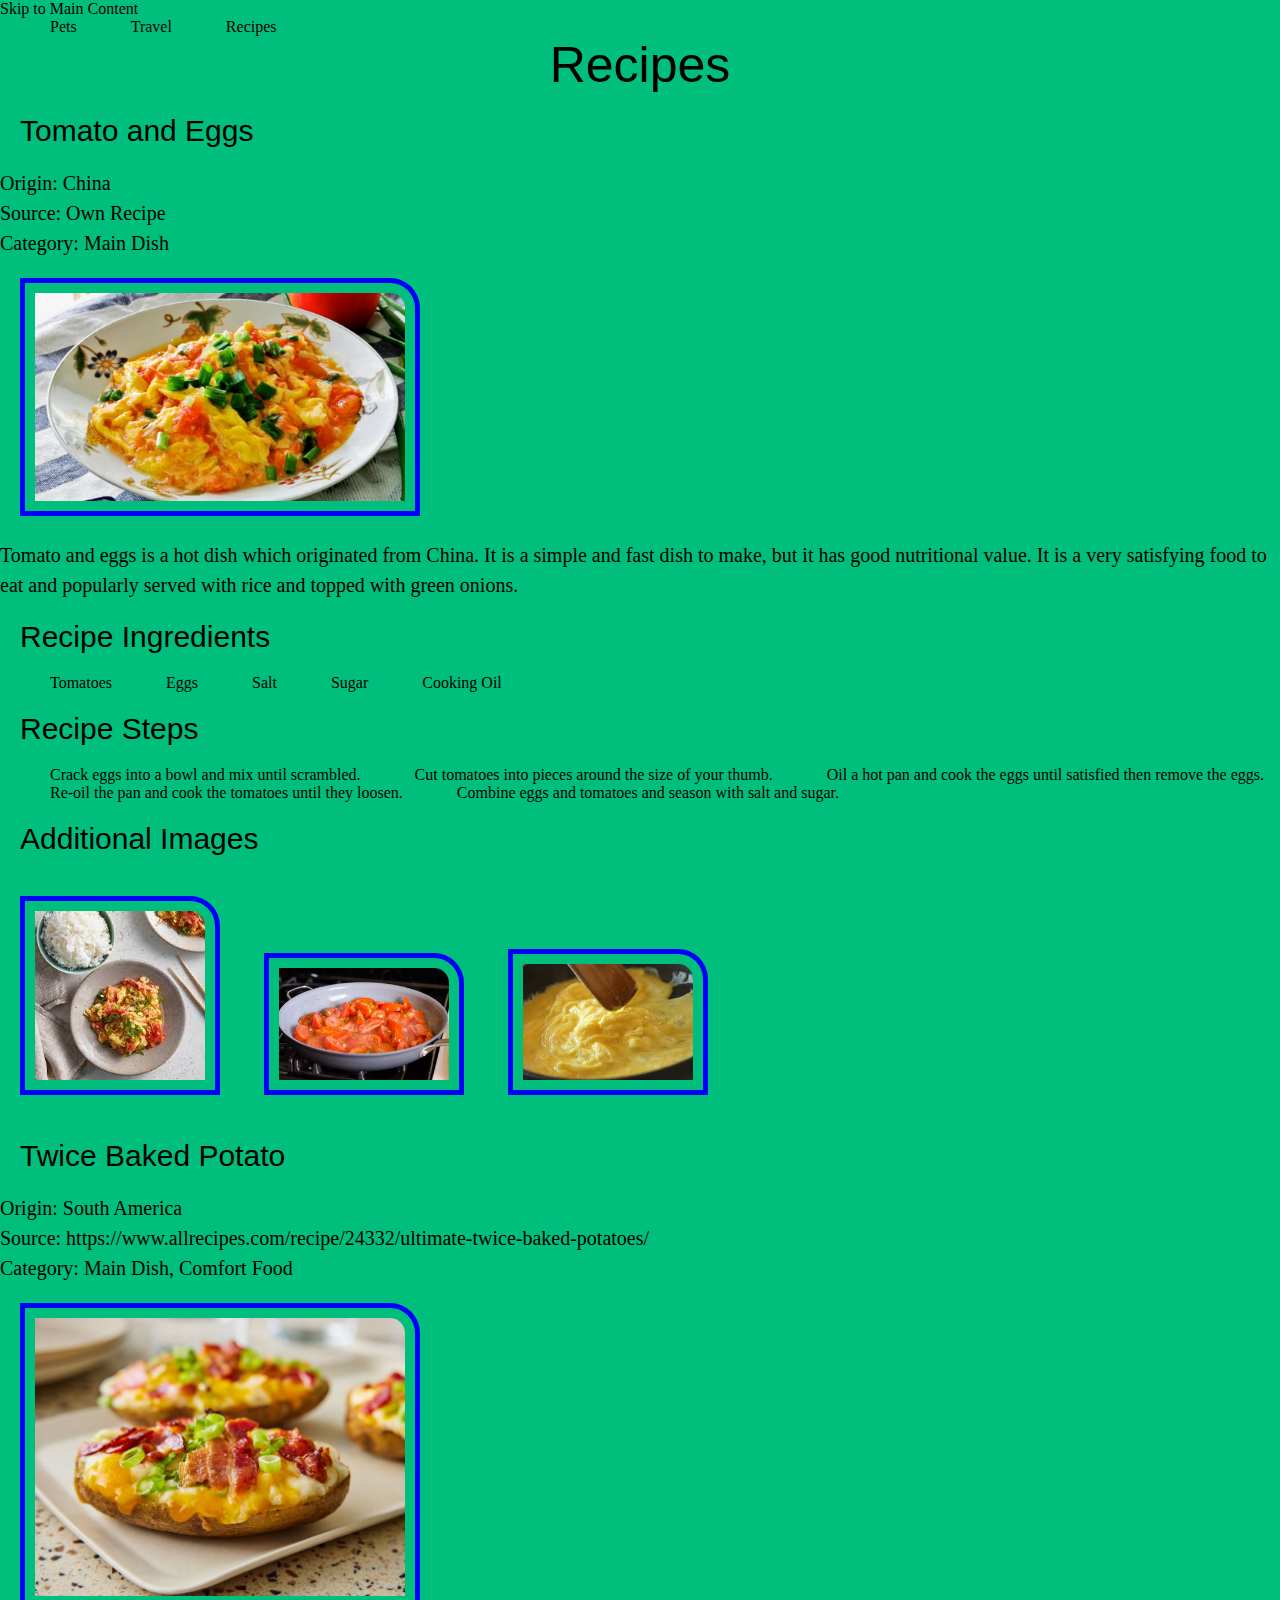
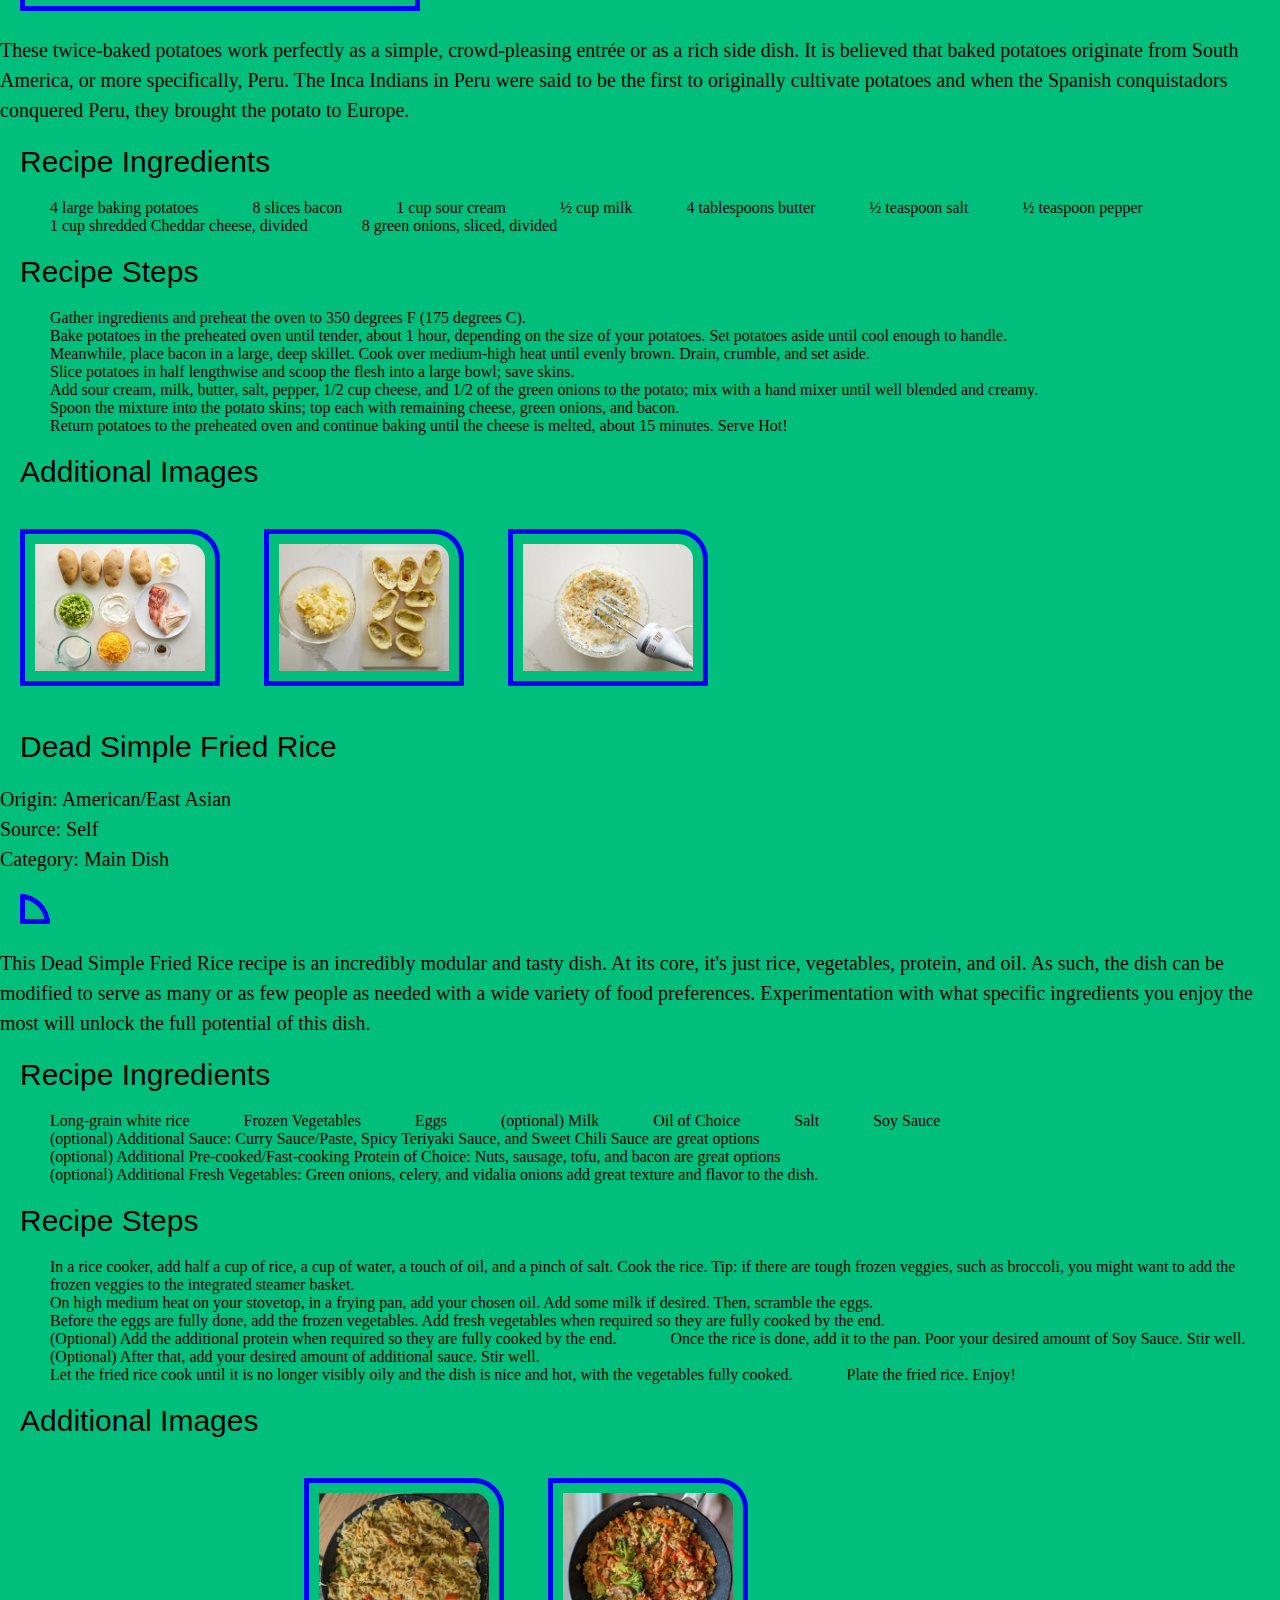
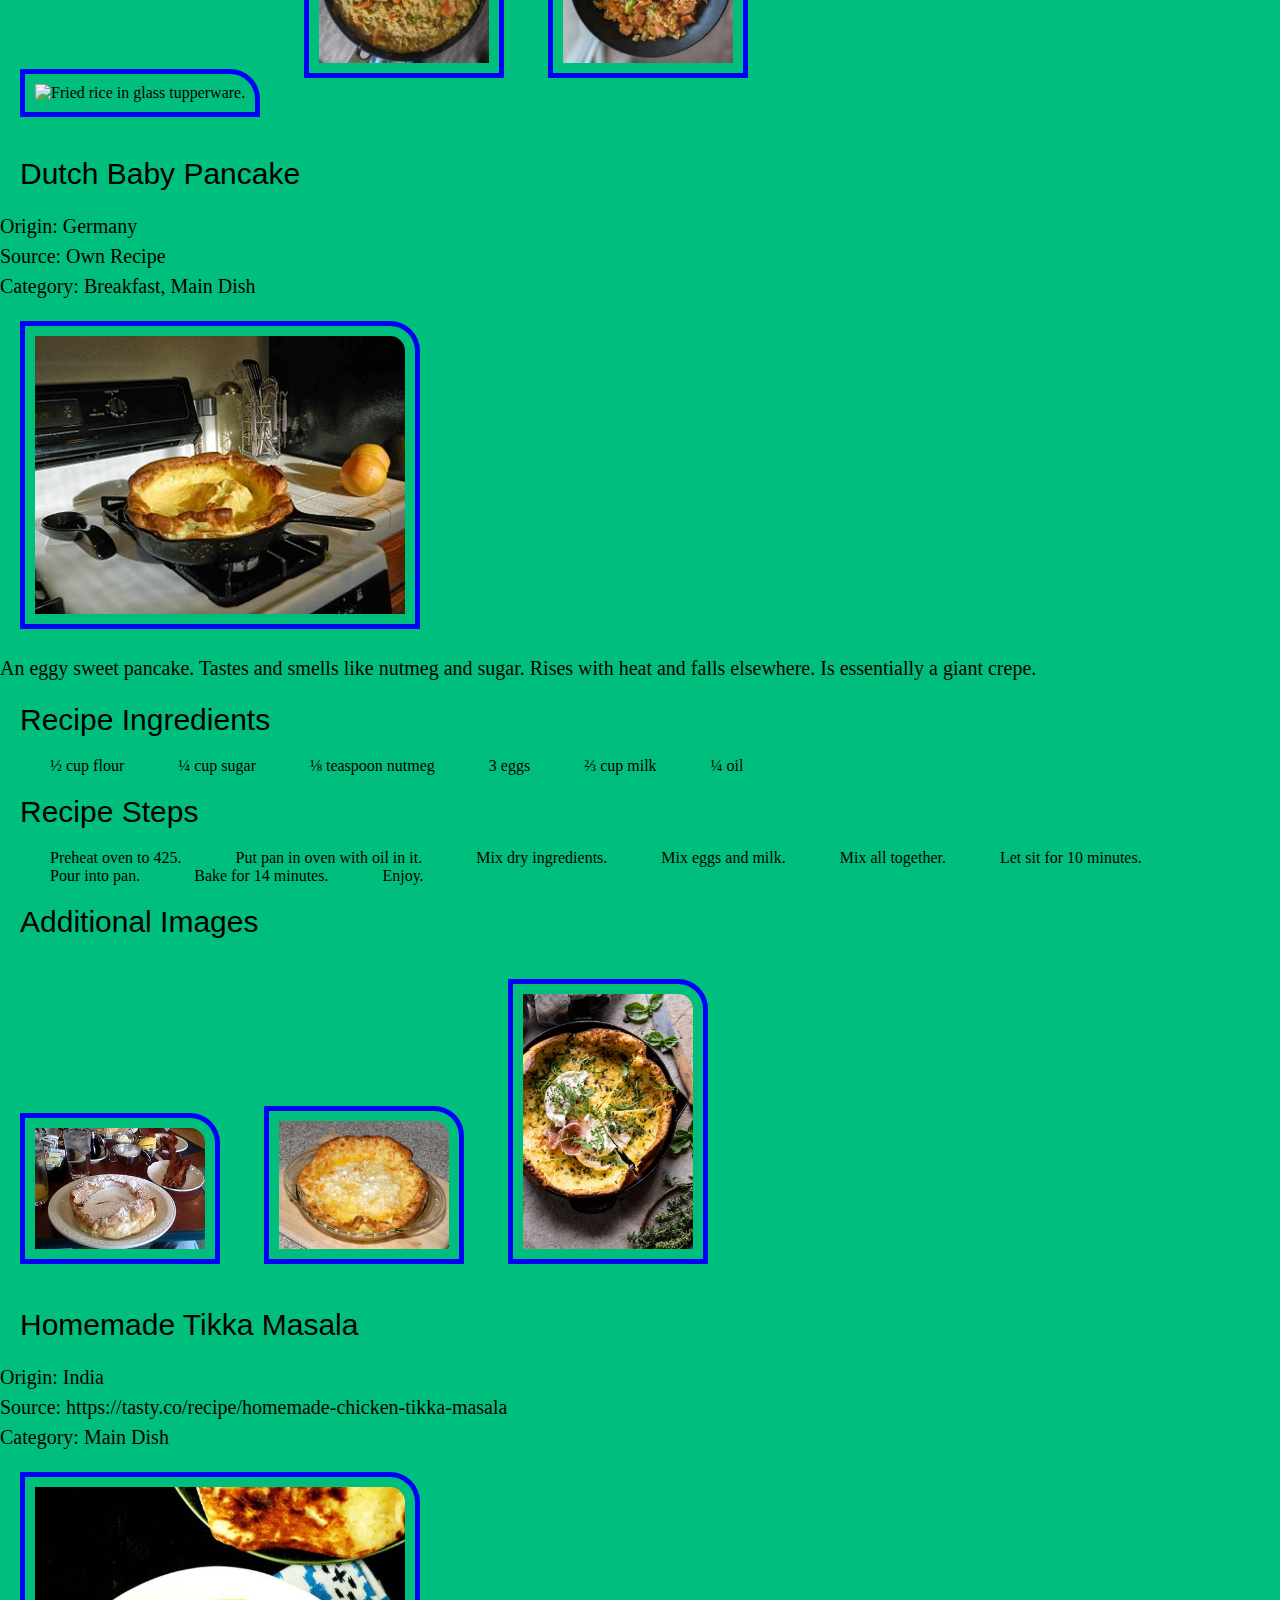
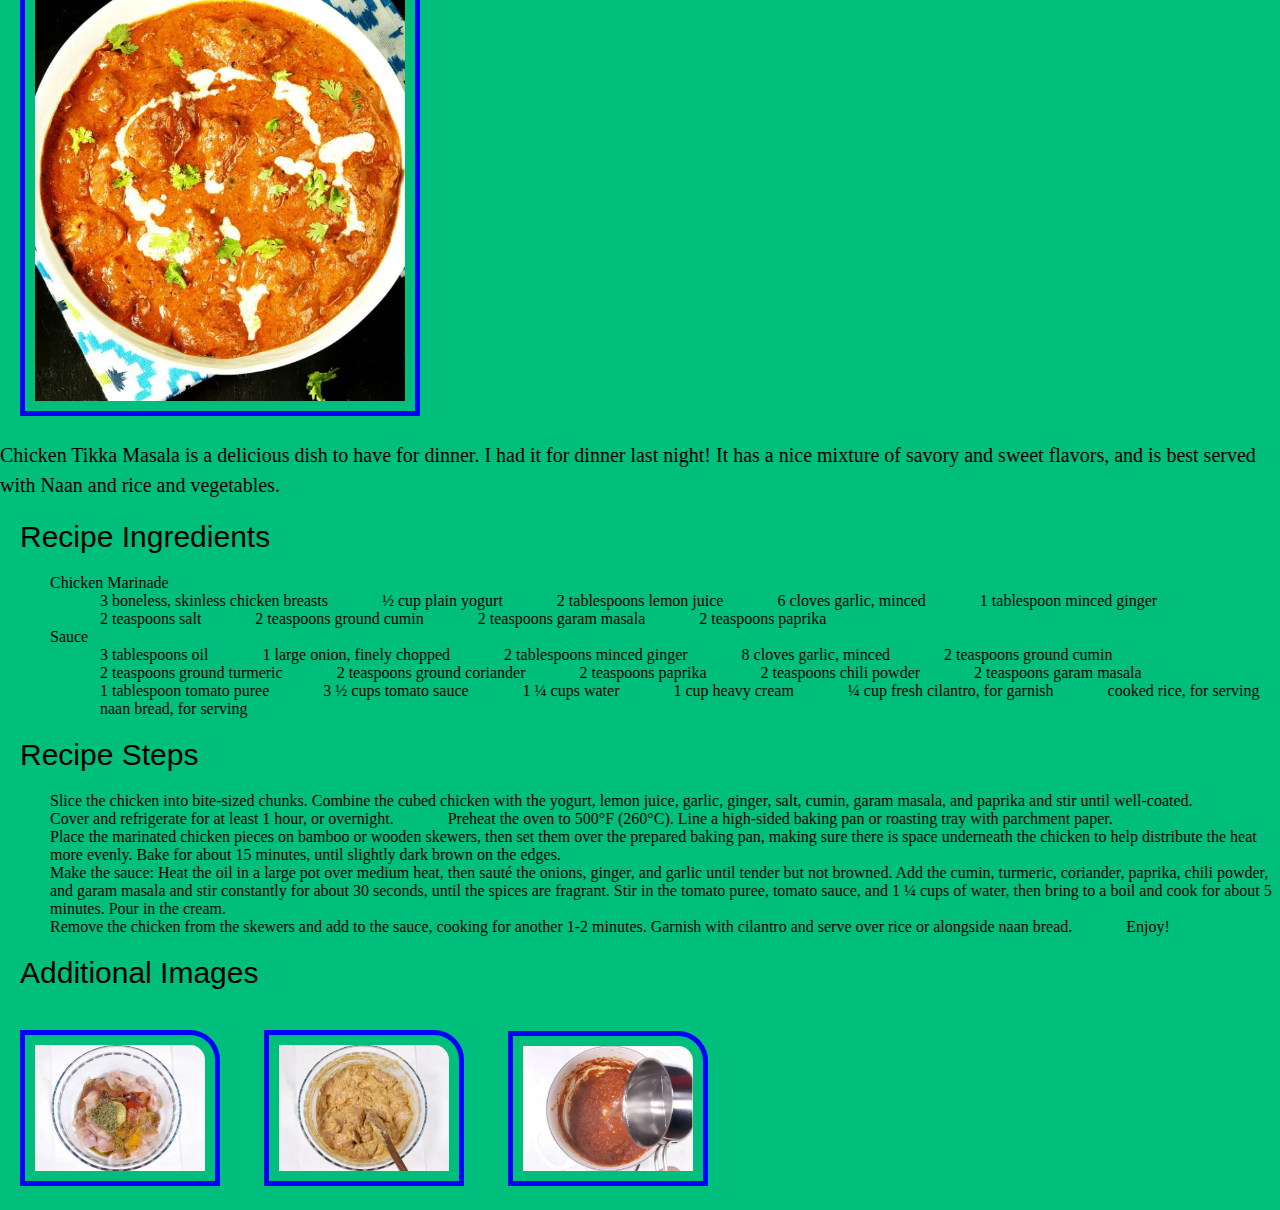
==== recipes.html @ d8a59e3a "Add files via upload" ====
<!doctype html>
<html lang="en">
  <head>
    <meta charset="UTF-8" />
    <meta name="viewport" content="width=device-width, initial-scale=1.0" />
    <link rel="stylesheet" href="css/reset.css">
    <link rel="stylesheet" href="css/style.css">
    <title>Recipes</title>
  </head>

  <body>
    <a href="#main-content">Skip to Main Content</a>

    <nav>
      <ul>
        <li>
          <a href="index.html">Pets</a>
        </li>
        <li>
          <a href="travel.html">Travel</a>
        </li>
        <li>
          <a href="recipes.html">Recipes</a>
        </li>
      </ul>
    </nav>

    <header><h1>Recipes</h1></header>

    <main id="main-content">
      <article>
        <h2>Tomato and Eggs</h2>

        <p><b>Origin:</b> China</p>
        <p>
          <b>Source:</b>
          Own Recipe
        </p>
        <p><b>Category:</b> Main Dish</p>

        <img src="images/recipes/tomato-and-eggs-1.jpeg" alt="" width="400" />

        <p>
          Tomato and eggs is a hot dish which originated from China. It is a simple and fast dish to
          make, but it has good nutritional value. It is a very satisfying food to eat and popularly
          served with rice and topped with green onions.
        </p>

        <h3>Recipe Ingredients</h3>

        <ul>
          <li>Tomatoes</li>
          <li>Eggs</li>
          <li>Salt</li>
          <li>Sugar</li>
          <li>Cooking Oil</li>
        </ul>

        <h3>Recipe Steps</h3>

        <ol>
          <li>Crack eggs into a bowl and mix until scrambled.</li>
          <li>Cut tomatoes into pieces around the size of your thumb.</li>
          <li>Oil a hot pan and cook the eggs until satisfied then remove the eggs.</li>
          <li>Re-oil the pan and cook the tomatoes until they loosen.</li>
          <li>Combine eggs and tomatoes and season with salt and sugar.</li>
        </ol>

        <h3>Additional Images</h3>

        <img
          src="images/recipes/tomato-and-eggs-2.jpeg"
          alt="Tomato and eggs with rice."
          width="200"
        />
        <img
          src="images/recipes/tomato-and-eggs--tomatoes-cooking.webp"
          alt="Tomatoes cooking in a pan."
          width="200"
        />
        <img
          src="images/recipes/tomato-and-eggs--scrambled-eggs.jpeg"
          alt="Scrambled eggs cooking in a pan."
          width="200"
        />

        <!--Alex Ni-->
      </article>
      <article>
        <h2>Twice Baked Potato</h2>

        <p><b>Origin:</b> South America</p>
        <p>
          <b>Source:</b>
          <a href="https://www.allrecipes.com/recipe/24332/ultimate-twice-baked-potatoes/"
            >https://www.allrecipes.com/recipe/24332/ultimate-twice-baked-potatoes/</a
          >
        </p>
        <p><b>Category:</b> Main Dish, Comfort Food</p>

        <img src="images/recipes/baked-potato.jpeg" alt="" width="400" />

        <p>
          These twice-baked potatoes work perfectly as a simple, crowd-pleasing entrée or as a rich
          side dish. It is believed that baked potatoes originate from South America, or more
          specifically, Peru. The Inca Indians in Peru were said to be the first to originally
          cultivate potatoes and when the Spanish conquistadors conquered Peru, they brought the
          potato to Europe.
        </p>

        <h3>Recipe Ingredients</h3>

        <ul>
          <li>4 large baking potatoes</li>
          <li>8 slices bacon</li>
          <li>1 cup sour cream</li>
          <li>½ cup milk</li>
          <li>4 tablespoons butter</li>
          <li>½ teaspoon salt</li>
          <li>½ teaspoon pepper</li>
          <li>1 cup shredded Cheddar cheese, divided</li>
          <li>8 green onions, sliced, divided</li>
        </ul>

        <h3>Recipe Steps</h3>

        <ol>
          <li>Gather ingredients and preheat the oven to 350 degrees F (175 degrees C).</li>
          <li>
            Bake potatoes in the preheated oven until tender, about 1 hour, depending on the size of
            your potatoes. Set potatoes aside until cool enough to handle.
          </li>
          <li>
            Meanwhile, place bacon in a large, deep skillet. Cook over medium-high heat until evenly
            brown. Drain, crumble, and set aside.
          </li>
          <li>
            Slice potatoes in half lengthwise and scoop the flesh into a large bowl; save skins.
          </li>
          <li>
            Add sour cream, milk, butter, salt, pepper, 1/2 cup cheese, and 1/2 of the green onions
            to the potato; mix with a hand mixer until well blended and creamy.
          </li>
          <li>
            Spoon the mixture into the potato skins; top each with remaining cheese, green onions,
            and bacon.
          </li>
          <li>
            Return potatoes to the preheated oven and continue baking until the cheese is melted,
            about 15 minutes. Serve Hot!
          </li>
        </ol>

        <h3>Additional Images</h3>

        <img
          src="images/recipes/baked-potato-ingredients.jpg"
          alt="Ingredients for baked potato."
          width="200"
        />
        <img
          src="images/recipes/baked-potato--potatoes-scooped.jpg"
          alt="Potatoes scooped out into a bowl."
          width="200"
        />
        <img
          src="images/recipes/baked-potato-mixture.jpg"
          alt="Potato and other ingredients mixed in a bowl."
          width="200"
        />

        <!--Sanjida Eva-->
      </article>
      <article>
        <h2>Dead Simple Fried Rice</h2>

        <p><b>Origin:</b> American/East Asian</p>
        <p>
          <b>Source:</b>
          Self
        </p>
        <p><b>Category:</b> Main Dish</p>

        <img src="images/recipes/dead-simple-fried-rice-primary.jpg" alt="" width="400" />

        <p>
          This Dead Simple Fried Rice recipe is an incredibly modular and tasty dish. At its core,
          it&#39;s just rice, vegetables, protein, and oil. As such, the dish can be modified to
          serve as many or as few people as needed with a wide variety of food preferences.
          Experimentation with what specific ingredients you enjoy the most will unlock the full
          potential of this dish.
        </p>

        <h3>Recipe Ingredients</h3>

        <ul>
          <li>Long-grain white rice</li>
          <li>Frozen Vegetables</li>
          <li>Eggs</li>
          <li>(optional) Milk</li>
          <li>Oil of Choice</li>
          <li>Salt</li>
          <li>Soy Sauce</li>
          <li>
            (optional) Additional Sauce: Curry Sauce/Paste, Spicy Teriyaki Sauce, and Sweet Chili
            Sauce are great options
          </li>
          <li>
            (optional) Additional Pre-cooked/Fast-cooking Protein of Choice: Nuts, sausage, tofu,
            and bacon are great options
          </li>
          <li>
            (optional) Additional Fresh Vegetables: Green onions, celery, and vidalia onions add
            great texture and flavor to the dish.
          </li>
        </ul>

        <h3>Recipe Steps</h3>

        <ol>
          <li>
            In a rice cooker, add half a cup of rice, a cup of water, a touch of oil, and a pinch of
            salt. Cook the rice. Tip: if there are tough frozen veggies, such as broccoli, you might
            want to add the frozen veggies to the integrated steamer basket.
          </li>
          <li>
            On high medium heat on your stovetop, in a frying pan, add your chosen oil. Add some
            milk if desired. Then, scramble the eggs.
          </li>
          <li>
            Before the eggs are fully done, add the frozen vegetables. Add fresh vegetables when
            required so they are fully cooked by the end.
          </li>
          <li>
            (Optional) Add the additional protein when required so they are fully cooked by the end.
          </li>
          <li>
            Once the rice is done, add it to the pan. Poor your desired amount of Soy Sauce. Stir
            well.
          </li>
          <li>(Optional) After that, add your desired amount of additional sauce. Stir well.</li>
          <li>
            Let the fried rice cook until it is no longer visibly oily and the dish is nice and hot,
            with the vegetables fully cooked.
          </li>
          <li>Plate the fried rice. Enjoy!</li>
        </ol>

        <h3>Additional Images</h3>

        <img
          src="images/recipes/dead-simple-fried-rice-1.jpg"
          alt="Fried rice in glass tupperware."
          width="200"
        />
        <img
          src="images/recipes/dead-simple-fried-rice-2.jpg"
          alt="Dead Simple Fried Rice variant using noodles in a pan."
          width="200"
        />
        <img
          src="images/recipes/dead-simple-fried-rice-3.jpg"
          alt="Dead Simple Fried Rice in a frying pan. Large broccoli florets are visible as well as hot dogs and other vegetables."
          width="200"
        />

        <!--Tristan Goodell-->
      </article>
      <article>
        <h2>Dutch Baby Pancake</h2>

        <p><b>Origin:</b> Germany</p>
        <p>
          <b>Source:</b>
          Own Recipe
        </p>
        <p><b>Category:</b> Breakfast, Main Dish</p>

        <img src="images/recipes/dutch-baby-in-pan.jpg" alt="" width="400" />

        <p>
          An eggy sweet pancake. Tastes and smells like nutmeg and sugar. Rises with heat and falls
          elsewhere. Is essentially a giant crepe.
        </p>

        <h3>Recipe Ingredients</h3>

        <ul>
          <li>½ cup flour</li>
          <li>¼ cup sugar</li>
          <li>⅛ teaspoon nutmeg</li>
          <li>3 eggs</li>
          <li>⅔ cup milk</li>
          <li>¼ oil</li>
        </ul>

        <h3>Recipe Steps</h3>

        <ol>
          <li>Preheat oven to 425.</li>
          <li>Put pan in oven with oil in it.</li>
          <li>Mix dry ingredients.</li>
          <li>Mix eggs and milk.</li>
          <li>Mix all together.</li>
          <li>Let sit for 10 minutes.</li>
          <li>Pour into pan.</li>
          <li>Bake for 14 minutes.</li>
          <li>Enjoy.</li>
        </ol>

        <h3>Additional Images</h3>

        <img
          src="images/recipes/dutch-baby-topped-with-sugar.jpg"
          alt="Dutch Baby Pancake topped with sugar."
          width="200"
        />
        <img
          src="images/recipes/dutch-baby-david-eyres-pancake.jpg"
          alt="David Eyres Pancake, a variation of the Dutch Baby Pancake with no salt."
          width="200"
        />
        <img
          src="images/recipes/dutch-baby-savory-herb-butter.jpg"
          alt="Savory Herb Butter Dutch Baby, a savory variation. Various garnishes, poached eggs, and salmon are visible."
          width="200"
        />

        <!--David Eyre (edited by Eric Xu)-->
      </article>
      <article>
        <h2>Homemade Tikka Masala</h2>

        <p><b>Origin:</b> India</p>
        <p>
          <b>Source:</b>
          <a href="https://tasty.co/recipe/homemade-chicken-tikka-masala"
            >https://tasty.co/recipe/homemade-chicken-tikka-masala</a
          >
        </p>
        <p><b>Category:</b> Main Dish</p>

        <img src="images/recipes/tikka-masala-1.jpg" alt="" width="400" />

        <p>
          Chicken Tikka Masala is a delicious dish to have for dinner. I had it for dinner last
          night! It has a nice mixture of savory and sweet flavors, and is best served with Naan and
          rice and vegetables.
        </p>

        <h3>Recipe Ingredients</h3>

        <ul>
          <li>
            Chicken Marinade
            <ul>
              <li>3 boneless, skinless chicken breasts</li>
              <li>½ cup plain yogurt</li>
              <li>2 tablespoons lemon juice</li>
              <li>6 cloves garlic, minced</li>
              <li>1 tablespoon minced ginger</li>
              <li>2 teaspoons salt</li>
              <li>2 teaspoons ground cumin</li>
              <li>2 teaspoons garam masala</li>
              <li>2 teaspoons paprika</li>
            </ul>
          </li>
          <li>
            Sauce
            <ul>
              <li>3 tablespoons oil</li>
              <li>1 large onion, finely chopped</li>
              <li>2 tablespoons minced ginger</li>
              <li>8 cloves garlic, minced</li>
              <li>2 teaspoons ground cumin</li>
              <li>2 teaspoons ground turmeric</li>
              <li>2 teaspoons ground coriander</li>
              <li>2 teaspoons paprika</li>
              <li>2 teaspoons chili powder</li>
              <li>2 teaspoons garam masala</li>
              <li>1 tablespoon tomato puree</li>
              <li>3 ½ cups tomato sauce</li>
              <li>1 ¼ cups water</li>
              <li>1 cup heavy cream</li>
              <li>¼ cup fresh cilantro, for garnish</li>
              <li>cooked rice, for serving</li>
              <li>naan bread, for serving</li>
            </ul>
          </li>
        </ul>

        <h3>Recipe Steps</h3>

        <ol>
          <li>
            Slice the chicken into bite-sized chunks. Combine the cubed chicken with the yogurt,
            lemon juice, garlic, ginger, salt, cumin, garam masala, and paprika and stir until
            well-coated.
          </li>
          <li>Cover and refrigerate for at least 1 hour, or overnight.</li>
          <li>
            Preheat the oven to 500°F (260°C). Line a high-sided baking pan or roasting tray with
            parchment paper.
          </li>
          <li>
            Place the marinated chicken pieces on bamboo or wooden skewers, then set them over the
            prepared baking pan, making sure there is space underneath the chicken to help
            distribute the heat more evenly. Bake for about 15 minutes, until slightly dark brown on
            the edges.
          </li>
          <li>
            Make the sauce: Heat the oil in a large pot over medium heat, then sauté the onions,
            ginger, and garlic until tender but not browned. Add the cumin, turmeric, coriander,
            paprika, chili powder, and garam masala and stir constantly for about 30 seconds, until
            the spices are fragrant. Stir in the tomato puree, tomato sauce, and 1 ¼ cups of water,
            then bring to a boil and cook for about 5 minutes. Pour in the cream.
          </li>
          <li>
            Remove the chicken from the skewers and add to the sauce, cooking for another 1-2
            minutes. Garnish with cilantro and serve over rice or alongside naan bread.
          </li>
          <li>Enjoy!</li>
        </ol>

        <h3>Additional Images</h3>

        <img
          src="images/recipes/tikka-masala-2.jpg"
          alt="Raw chicken with many spices on it in a bowl."
          width="200"
        />
        <img
          src="images/recipes/tikka-masala-3.jpg"
          alt="Spices mixed together with the chicken in a bowl."
          width="200"
        />
        <img
          src="images/recipes/tikka-masala-4.jpg"
          alt="Boiling water being poured onto sauce in a pot."
          width="200"
        />

        <!--Rachel Sondergeld-->
      </article>
    </main>
  </body>
</html>
---- css/style.css ----
/* Existing Styles */

body {
    background-color: #00bf7d;
    color: #000; 
}

h1 {
    font-family: "Arial", sans-serif; 
    font-size: 50px; 
    text-align: center;
}



h2, h3 {
    font-family: "Arial", sans-serif; 
    font-size: 30px; 
    color: #000;
    padding: 20px; 
}

p {
    font-family: verdana;
    font-size: 20px;
    line-height: 1.5; 
}

img {
    border: 5px solid blue; 
    padding: 10px;
    margin: 20px;
    border-top-right-radius: 30px;
}

li {
    display: inline-block;
    margin-left: 50px;
}
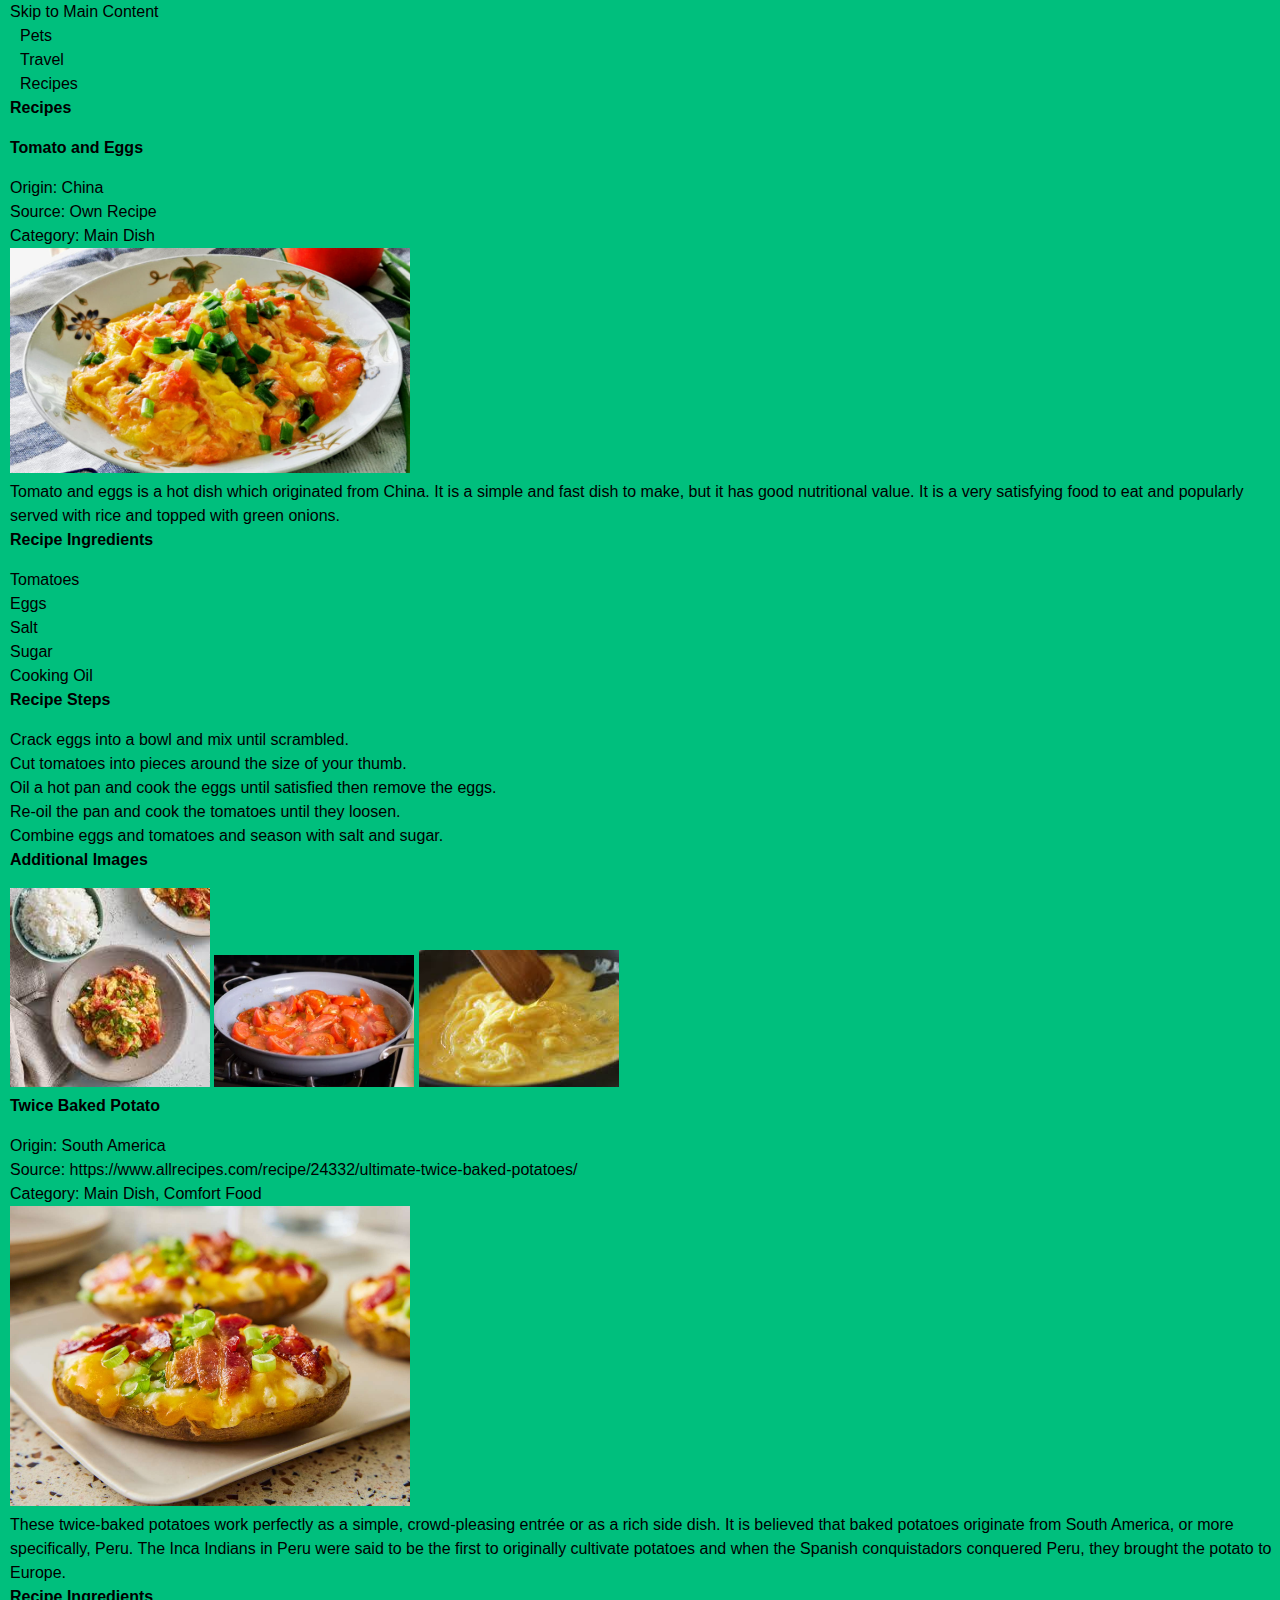
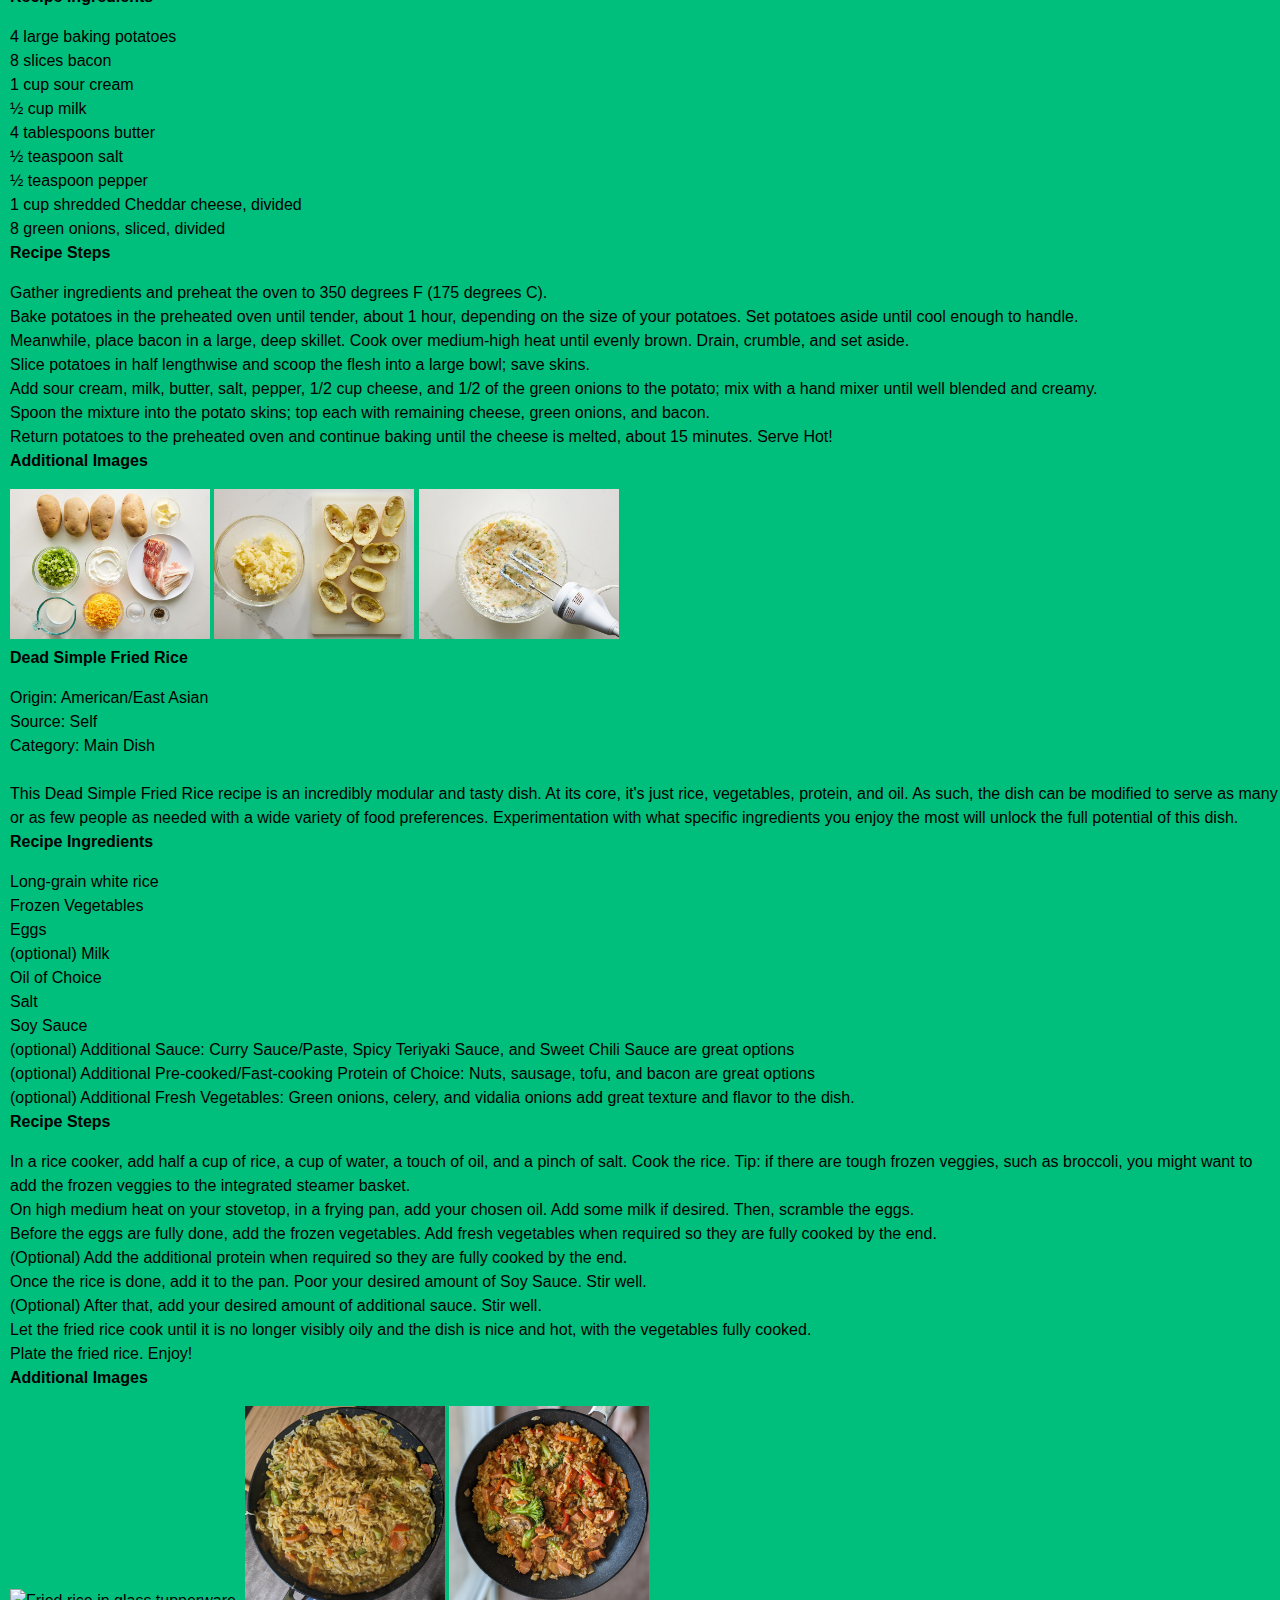
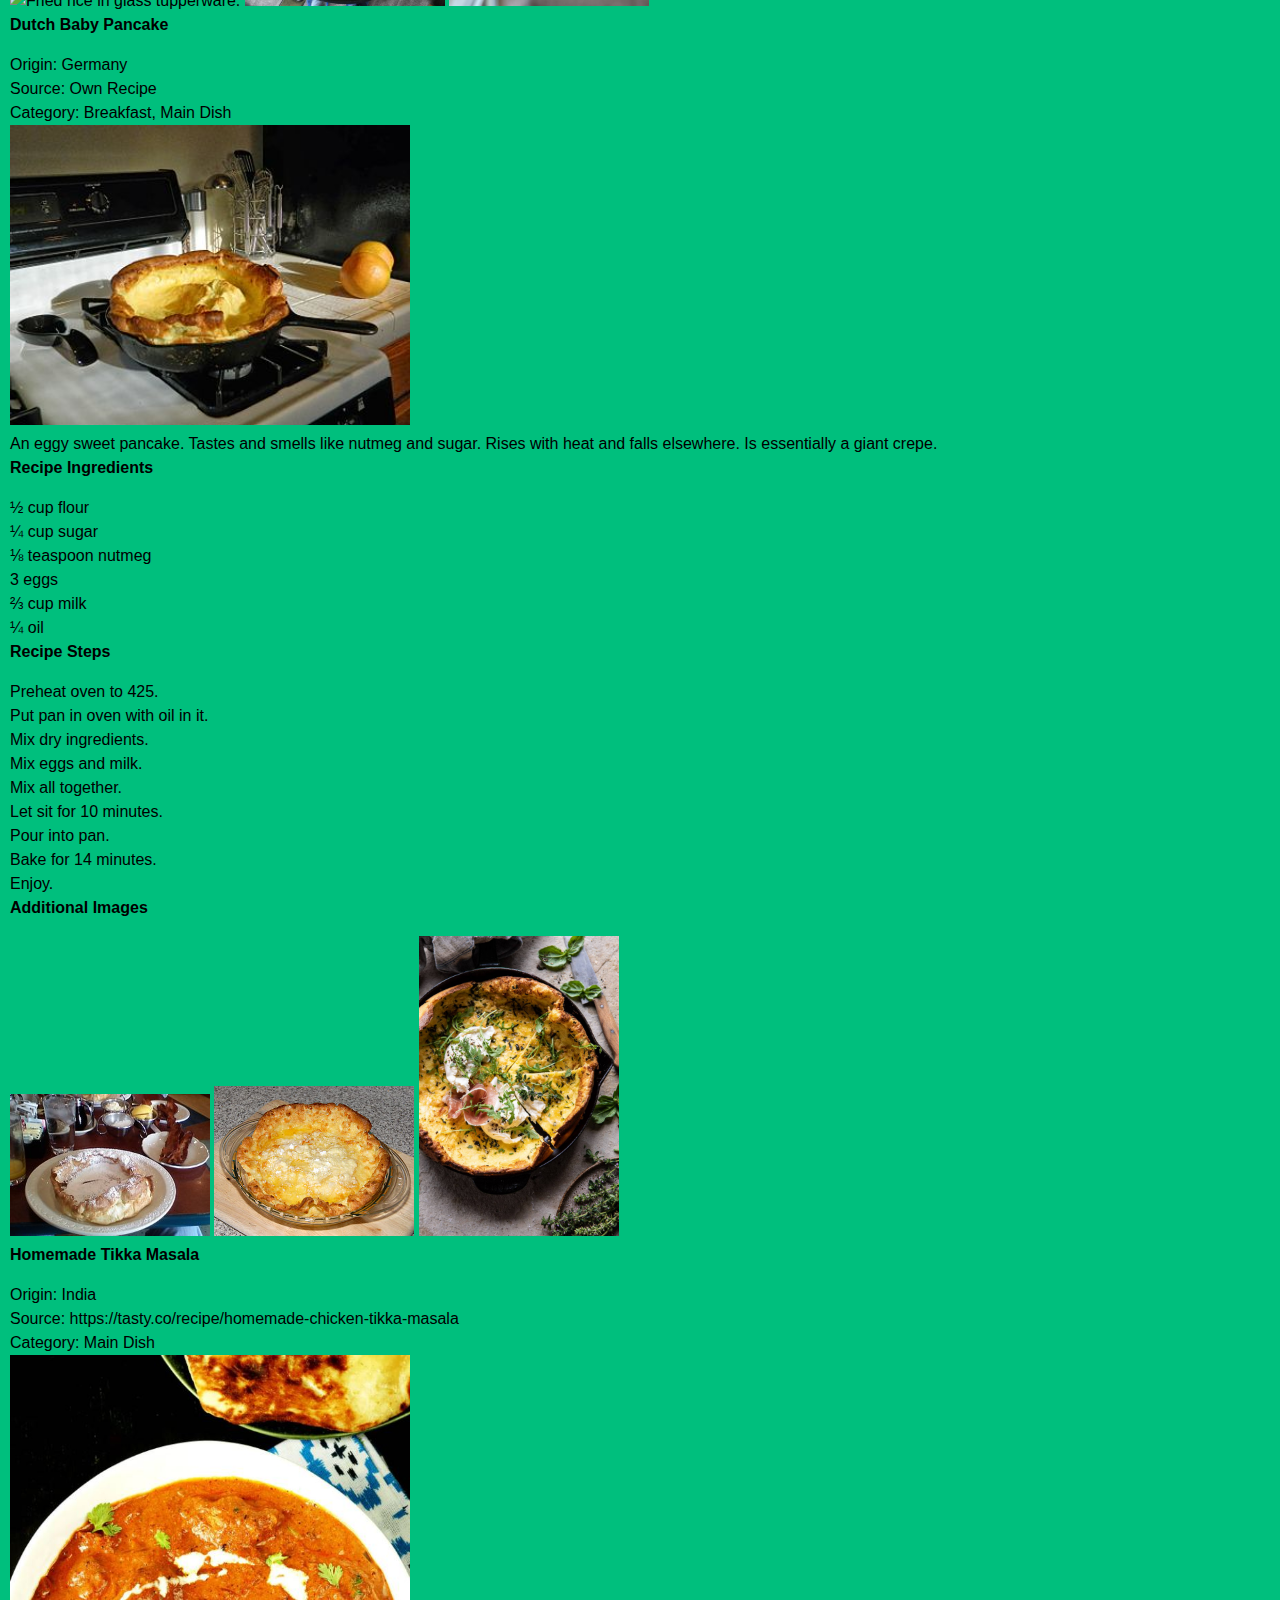
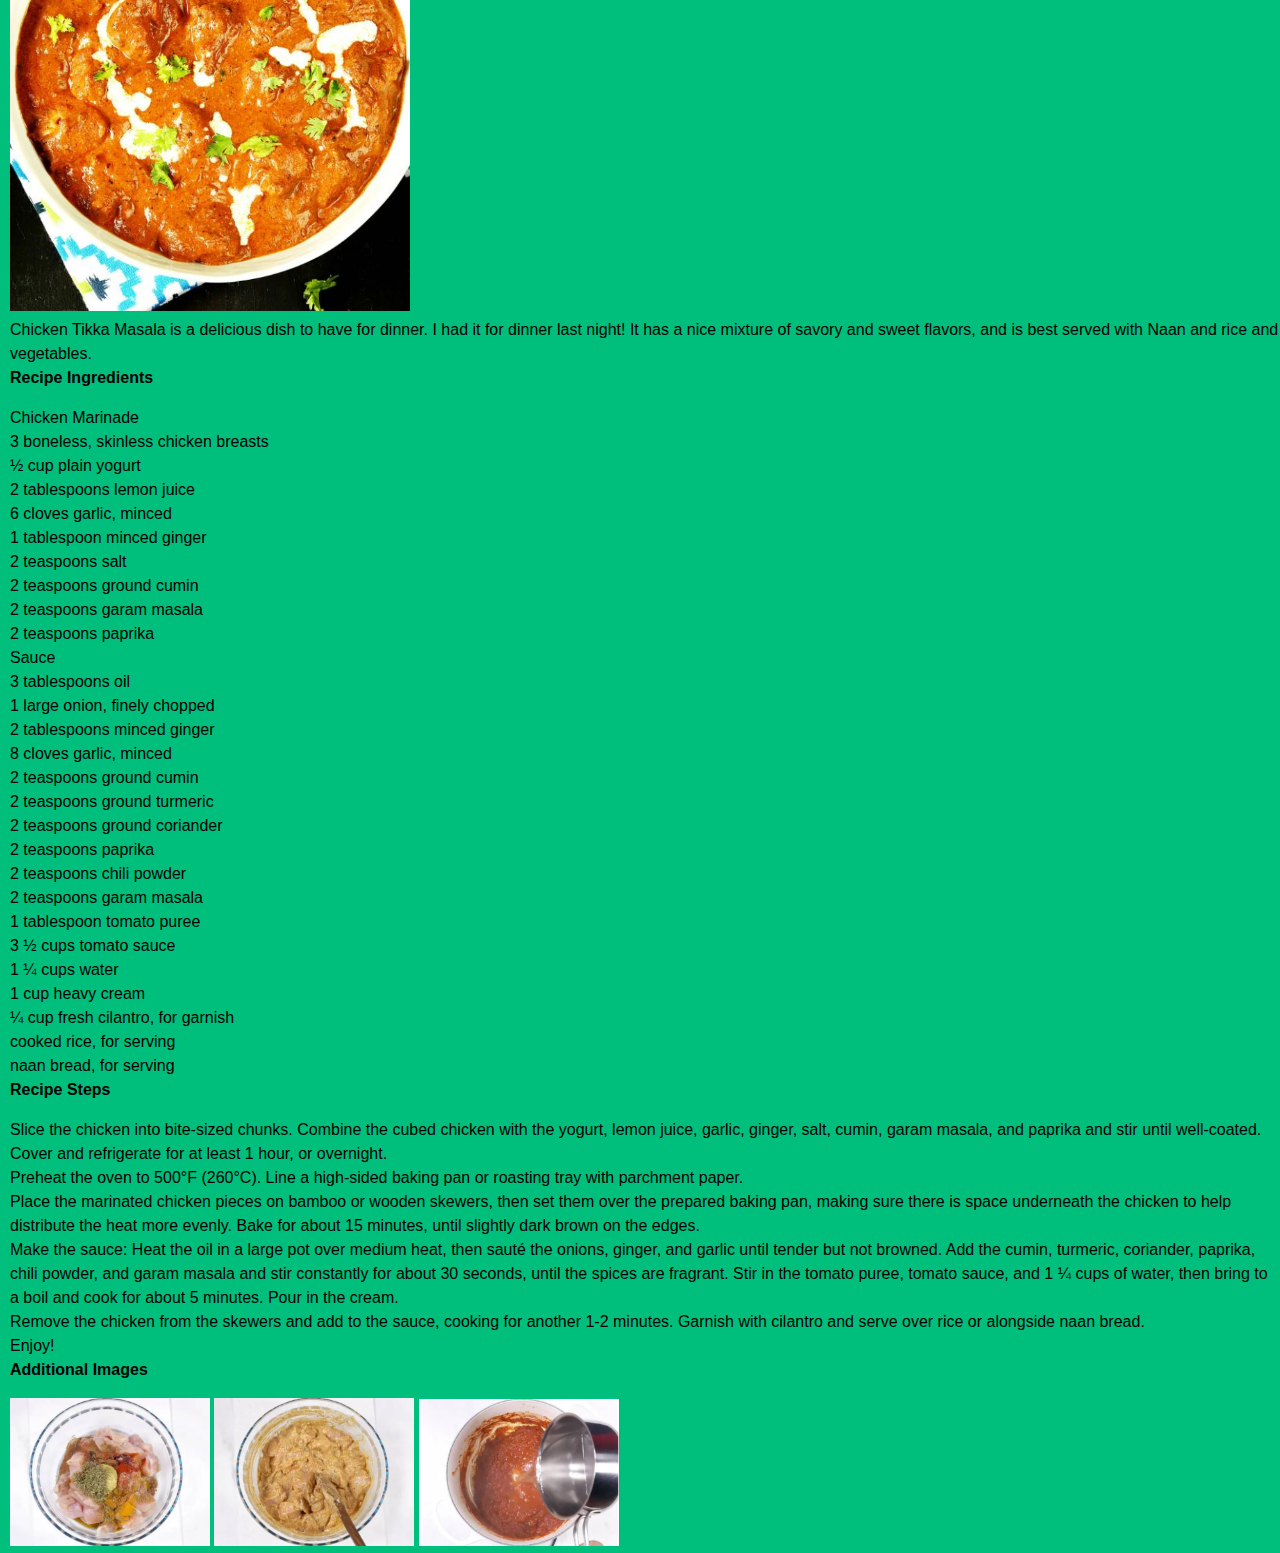
==== commit 33051b1b: "Update recipes.html" ====
--- a/recipes.html
+++ b/recipes.html
@@ -1,8 +1,8 @@
 <!doctype html>
 <html lang="en">
   <head>
-    <meta charset="UTF-8" />
-    <meta name="viewport" content="width=device-width, initial-scale=1.0" />
+    <meta charset="UTF-8"/>
+    <meta name="viewport" content="width=device-width, initial-scale=1.0"/>
     <link rel="stylesheet" href="css/reset.css">
     <link rel="stylesheet" href="css/style.css">
     <title>Recipes</title>
@@ -38,7 +38,7 @@
         </p>
         <p><b>Category:</b> Main Dish</p>
 
-        <img src="images/recipes/tomato-and-eggs-1.jpeg" alt="" width="400" />
+        <img src="images/recipes/tomato-and-eggs-1.jpeg" alt="" width="400"/>
 
         <p>
           Tomato and eggs is a hot dish which originated from China. It is a simple and fast dish to
@@ -71,18 +71,15 @@
         <img
           src="images/recipes/tomato-and-eggs-2.jpeg"
           alt="Tomato and eggs with rice."
-          width="200"
-        />
+          width="200"/>
         <img
           src="images/recipes/tomato-and-eggs--tomatoes-cooking.webp"
           alt="Tomatoes cooking in a pan."
-          width="200"
-        />
+          width="200"/>
         <img
           src="images/recipes/tomato-and-eggs--scrambled-eggs.jpeg"
           alt="Scrambled eggs cooking in a pan."
-          width="200"
-        />
+          width="200"/>
 
         <!--Alex Ni-->
       </article>
@@ -98,7 +95,7 @@
         </p>
         <p><b>Category:</b> Main Dish, Comfort Food</p>
 
-        <img src="images/recipes/baked-potato.jpeg" alt="" width="400" />
+        <img src="images/recipes/baked-potato.jpeg" alt="" width="400"/>
 
         <p>
           These twice-baked potatoes work perfectly as a simple, crowd-pleasing entrée or as a rich
@@ -156,18 +153,15 @@
         <img
           src="images/recipes/baked-potato-ingredients.jpg"
           alt="Ingredients for baked potato."
-          width="200"
-        />
+          width="200"/>
         <img
           src="images/recipes/baked-potato--potatoes-scooped.jpg"
           alt="Potatoes scooped out into a bowl."
-          width="200"
-        />
+          width="200"/>
         <img
           src="images/recipes/baked-potato-mixture.jpg"
           alt="Potato and other ingredients mixed in a bowl."
-          width="200"
-        />
+          width="200"/>
 
         <!--Sanjida Eva-->
       </article>
@@ -181,7 +175,7 @@
         </p>
         <p><b>Category:</b> Main Dish</p>
 
-        <img src="images/recipes/dead-simple-fried-rice-primary.jpg" alt="" width="400" />
+        <img src="images/recipes/dead-simple-fried-rice-primary.jpg" alt="" width="400"/>
 
         <p>
           This Dead Simple Fried Rice recipe is an incredibly modular and tasty dish. At its core,
@@ -251,18 +245,15 @@
         <img
           src="images/recipes/dead-simple-fried-rice-1.jpg"
           alt="Fried rice in glass tupperware."
-          width="200"
-        />
+          width="200"/>
         <img
           src="images/recipes/dead-simple-fried-rice-2.jpg"
           alt="Dead Simple Fried Rice variant using noodles in a pan."
-          width="200"
-        />
+          width="200"/>
         <img
           src="images/recipes/dead-simple-fried-rice-3.jpg"
           alt="Dead Simple Fried Rice in a frying pan. Large broccoli florets are visible as well as hot dogs and other vegetables."
-          width="200"
-        />
+          width="200"/>
 
         <!--Tristan Goodell-->
       </article>
@@ -276,7 +267,7 @@
         </p>
         <p><b>Category:</b> Breakfast, Main Dish</p>
 
-        <img src="images/recipes/dutch-baby-in-pan.jpg" alt="" width="400" />
+        <img src="images/recipes/dutch-baby-in-pan.jpg" alt="" width="400"/>
 
         <p>
           An eggy sweet pancake. Tastes and smells like nutmeg and sugar. Rises with heat and falls
@@ -313,18 +304,15 @@
         <img
           src="images/recipes/dutch-baby-topped-with-sugar.jpg"
           alt="Dutch Baby Pancake topped with sugar."
-          width="200"
-        />
+          width="200"/>
         <img
           src="images/recipes/dutch-baby-david-eyres-pancake.jpg"
           alt="David Eyres Pancake, a variation of the Dutch Baby Pancake with no salt."
-          width="200"
-        />
+          width="200"/>
         <img
           src="images/recipes/dutch-baby-savory-herb-butter.jpg"
           alt="Savory Herb Butter Dutch Baby, a savory variation. Various garnishes, poached eggs, and salmon are visible."
-          width="200"
-        />
+          width="200"/>
 
         <!--David Eyre (edited by Eric Xu)-->
       </article>
@@ -340,7 +328,7 @@
         </p>
         <p><b>Category:</b> Main Dish</p>
 
-        <img src="images/recipes/tikka-masala-1.jpg" alt="" width="400" />
+        <img src="images/recipes/tikka-masala-1.jpg" alt="" width="400"/>
 
         <p>
           Chicken Tikka Masala is a delicious dish to have for dinner. I had it for dinner last
@@ -427,18 +415,15 @@
         <img
           src="images/recipes/tikka-masala-2.jpg"
           alt="Raw chicken with many spices on it in a bowl."
-          width="200"
-        />
+          width="200"/>
         <img
           src="images/recipes/tikka-masala-3.jpg"
           alt="Spices mixed together with the chicken in a bowl."
-          width="200"
-        />
+          width="200"/>
         <img
           src="images/recipes/tikka-masala-4.jpg"
           alt="Boiling water being poured onto sauce in a pot."
-          width="200"
-        />
+          width="200"/>
 
         <!--Rachel Sondergeld-->
       </article>
--- a/css/style.css
+++ b/css/style.css
@@ -1,39 +1,117 @@
-/* Existing Styles */
-
-body {
-    background-color: #00bf7d;
-    color: #000; 
+/* Reset some default styles */
+* {
+  margin: 0;
+  padding: 0;
+  box-sizing: border-box;
 }
 
-h1 {
-    font-family: "Arial", sans-serif; 
-    font-size: 50px; 
-    text-align: center;
+/* Set up font styles */
+body {
+  font-family: "Lato", "Verdana", "Avenir Next", sans-serif;
+  font-size: 16px;
+  line-height: 1.5;
+  padding-left: 10px;
 }
 
-
-
-h2, h3 {
-    font-family: "Arial", sans-serif; 
-    font-size: 30px; 
-    color: #000;
-    padding: 20px; 
+/* General styling for all links */
+nav a {
+    font-weight: normal;
+    color: black;
+    text-decoration: none;
+    padding: 5px;
+    margin: 5px;
 }
 
-p {
-    font-family: verdana;
-    font-size: 20px;
-    line-height: 1.5; 
+/* Styling for the active link */
+nav a.active {
+    font-weight: bold;
 }
 
-img {
-    border: 5px solid blue; 
-    padding: 10px;
-    margin: 20px;
-    border-top-right-radius: 30px;
+/* Add a background color to the body */
+body {
+  background-color: #00bf7d;
 }
 
-li {
-    display: inline-block;
-    margin-left: 50px;
+/* Apply some common styles to headings */
+h1, h2, h3, h4 {
+  font-weight: bold;
+  margin-bottom: 1rem;
 }
+
+/* Style links */
+a {
+  text-decoration: none;
+  color: black;
+  cursor: pointer;
+}
+
+a:hover {
+  text-decoration: underline;
+}
+
+/* Apply padding to page content */
+.article {
+  padding: 16px;
+}
+
+/* Style images */
+.img {
+  max-width: 100%;
+  height: auto;
+  border-radius: 16px;
+}
+
+/* Create a grid layout for home items */
+.home-grid {
+  display: grid;
+  grid-template-columns: repeat(auto-fill, minmax(200px, 1fr));
+  gap: 16px;
+  margin: 16px;
+}
+
+.home-grid__item {
+  overflow: hidden;
+  border-radius: 16px;
+}
+
+.home-grid__img-container {
+  position: relative;
+  overflow: hidden;
+  border-radius: 16px;
+}
+
+.home-grid__img-container img {
+  max-width: 100%;
+  height: auto;
+  transition: transform 0.3s ease-in-out;
+}
+
+.home-grid__img-container img:hover {
+  transform: scale(1.1);
+}
+
+/* Create styles for captions */
+.captioned-img {
+  display: flex;
+  flex-direction: column;
+  margin: 16px 0;
+  border-radius: 16px;
+  background-color: hsl(219, 30%, 89%);
+}
+
+.captioned-img__img-container {
+  position: relative;
+  overflow: hidden;
+  min-height: 96px;
+  max-height: 408px;
+}
+
+.captioned-img__img-container img {
+  max-width: 20%;
+  height: auto;
+}
+
+.captioned-img__caption {
+  padding: 16px;
+  background-color: hsl(219, 30%, 89%);
+}
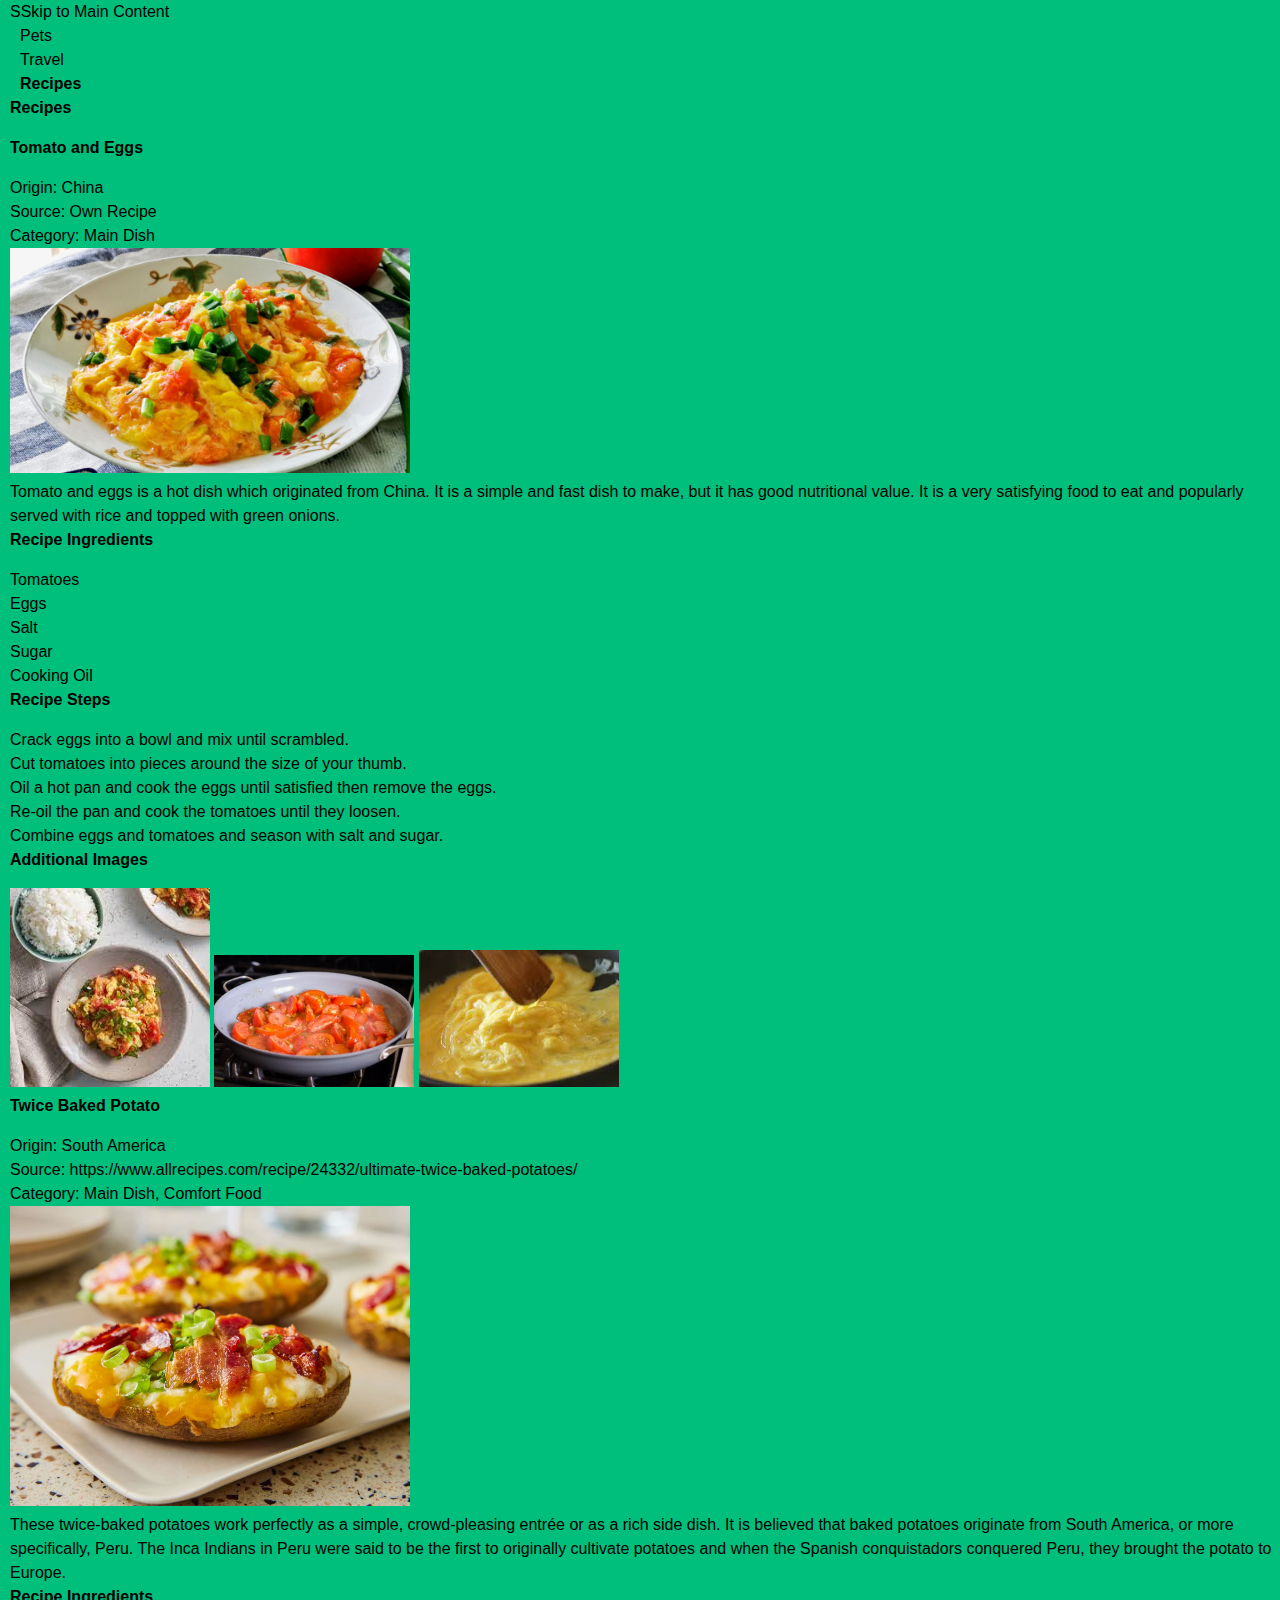
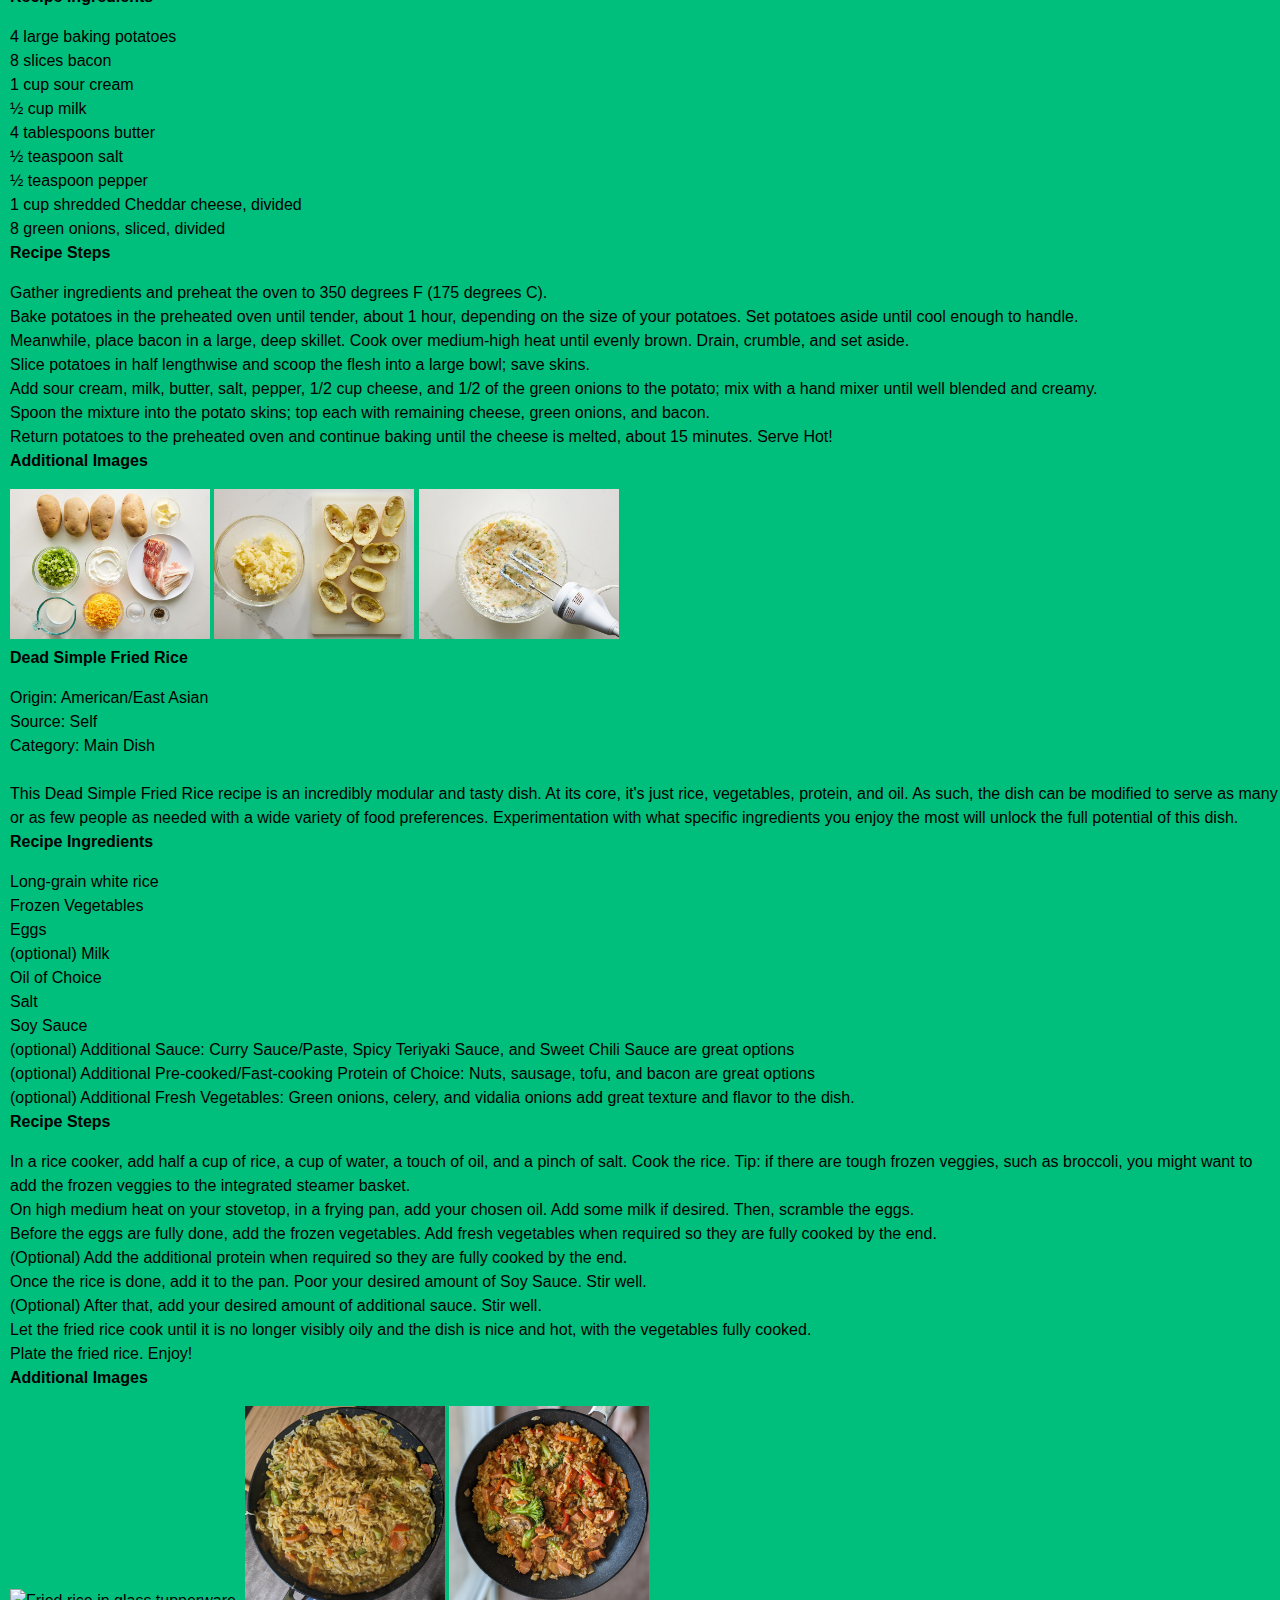
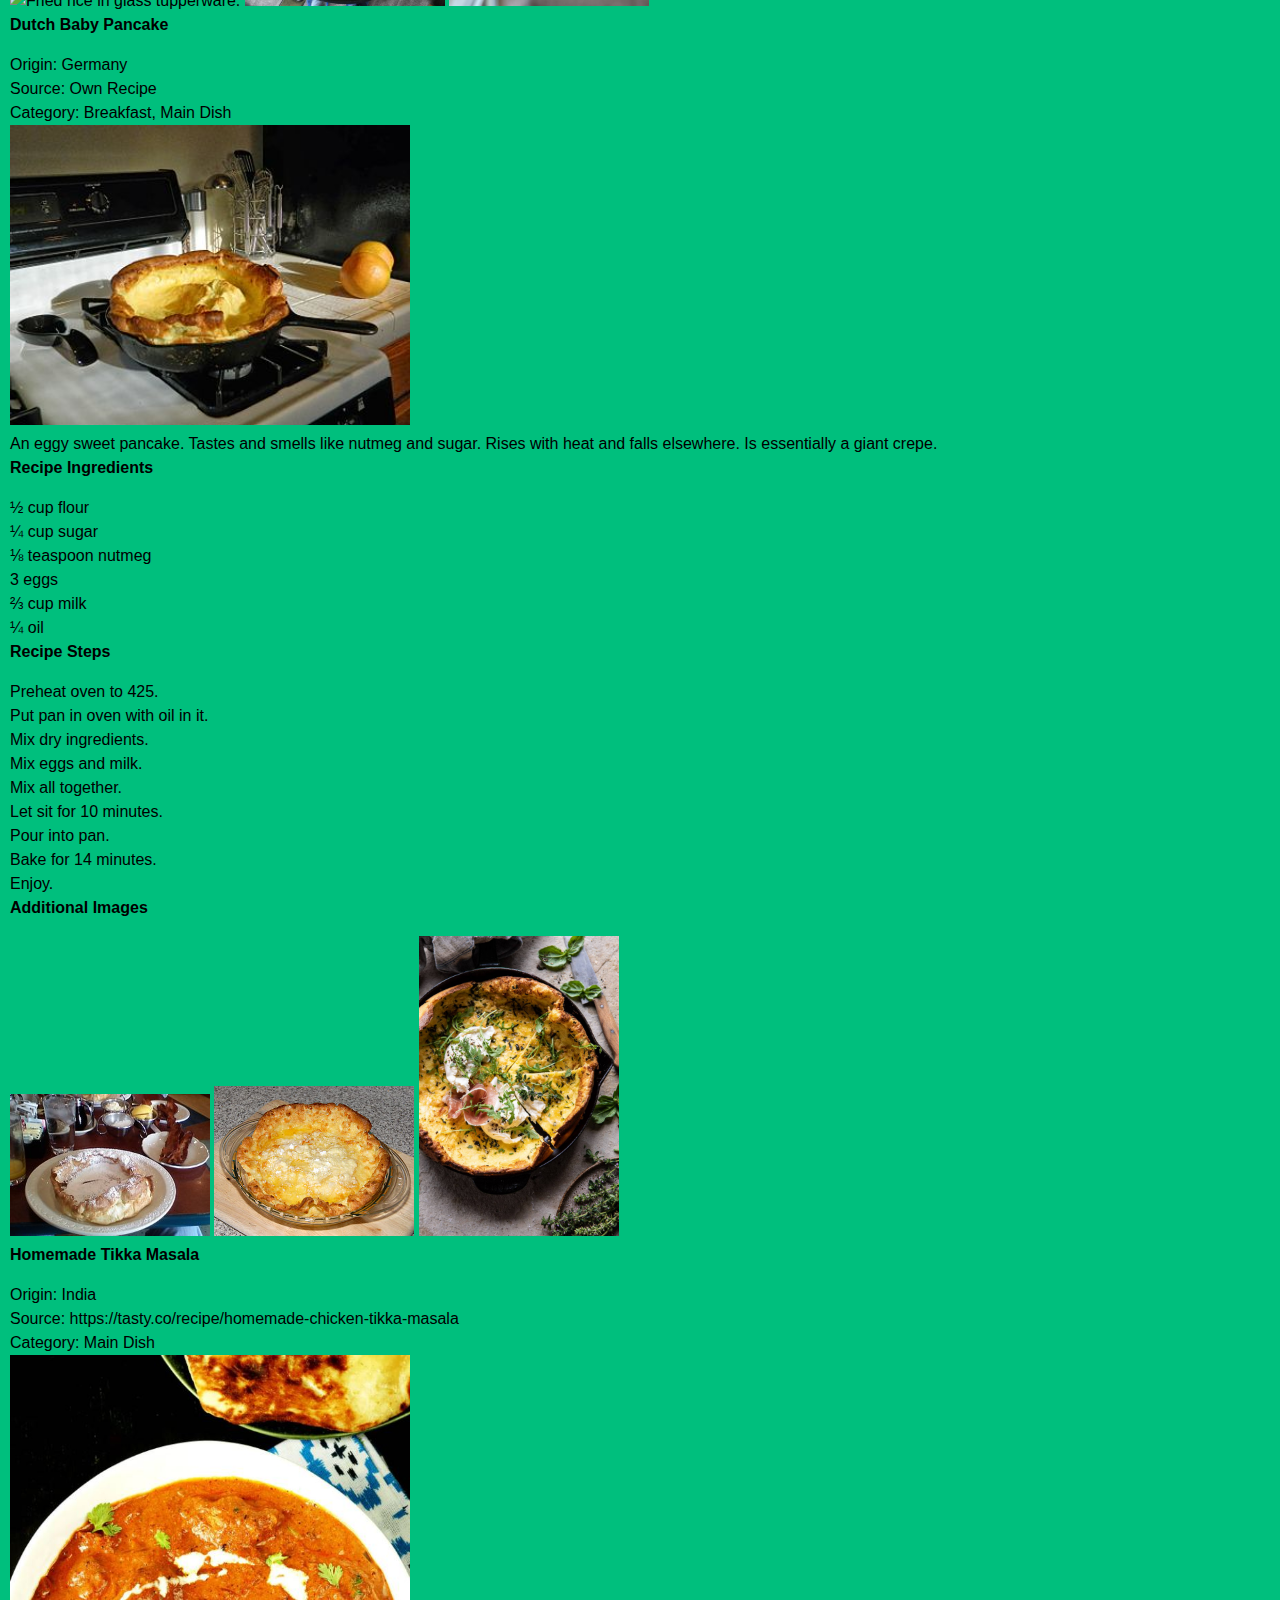
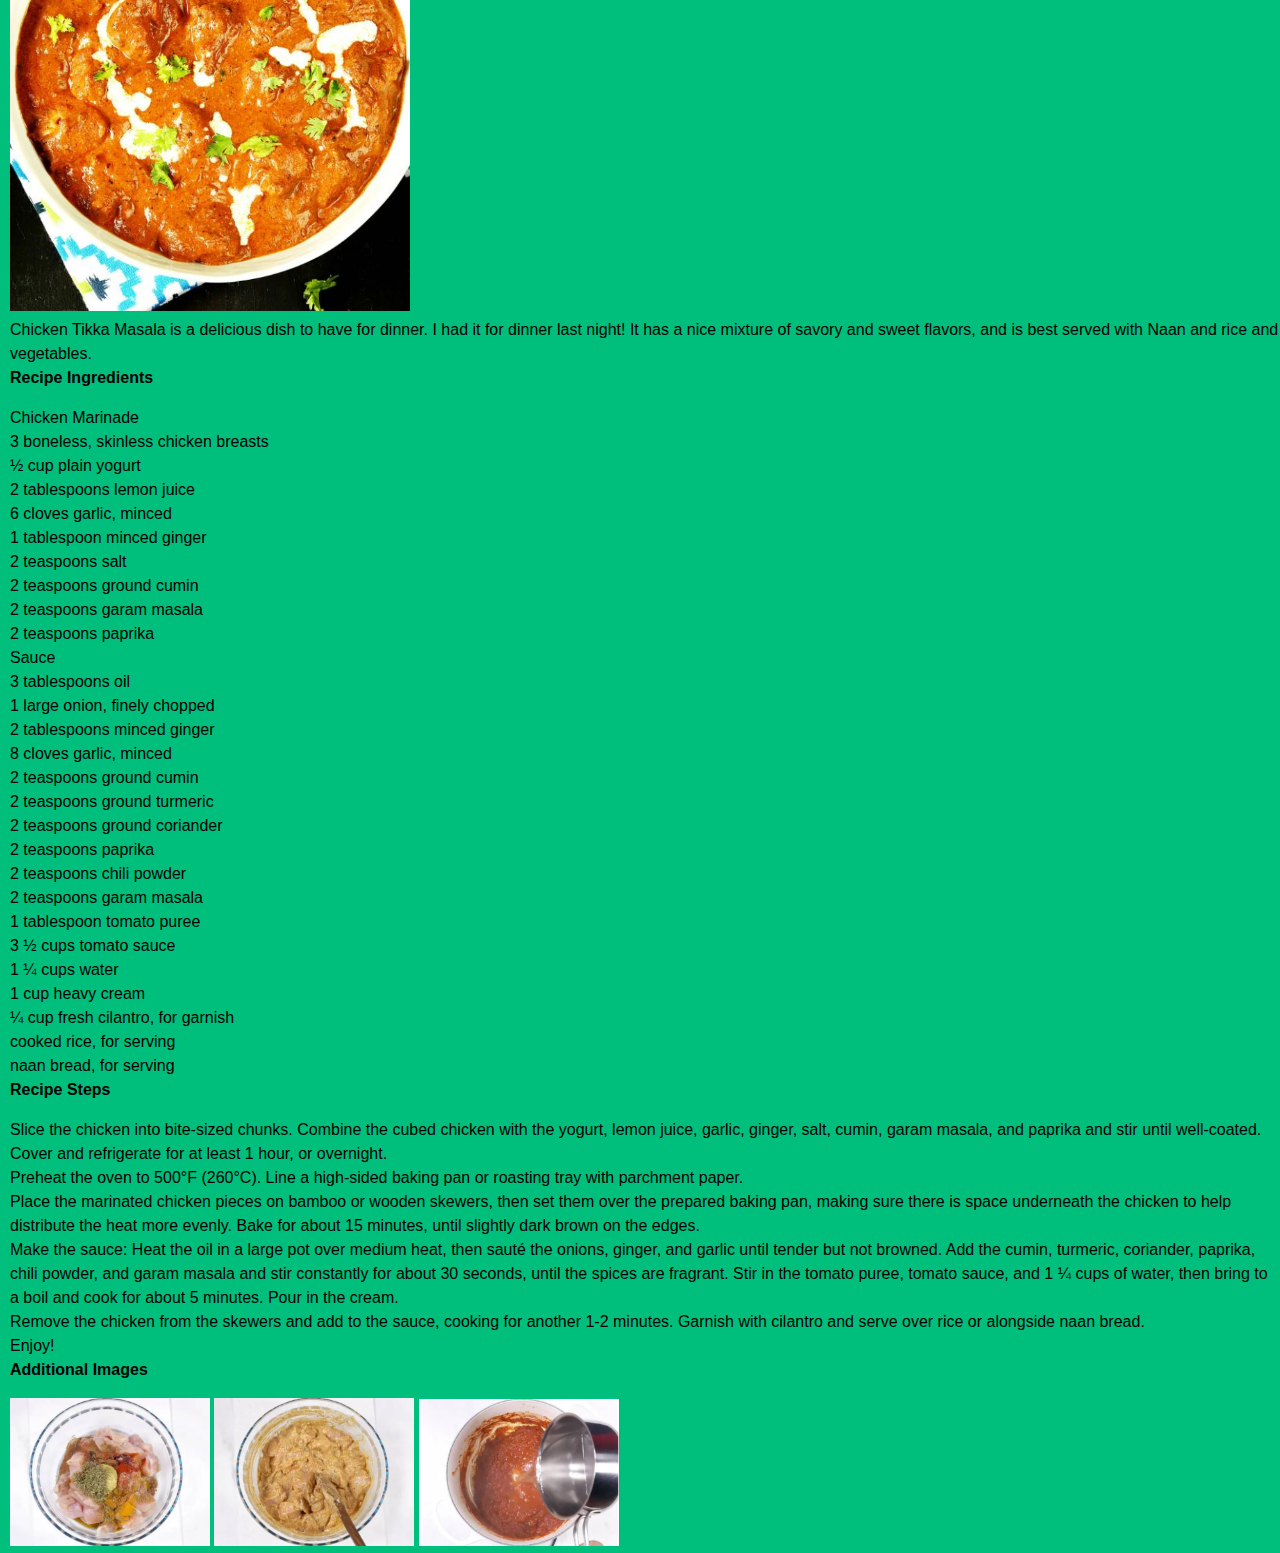
==== commit 7486035d: "Add files via upload" ====
--- a/recipes.html
+++ b/recipes.html
@@ -9,28 +9,29 @@
   </head>
 
   <body>
-    <a href="#main-content">Skip to Main Content</a>
-
-    <nav>
-      <ul>
-        <li>
-          <a href="index.html">Pets</a>
-        </li>
-        <li>
-          <a href="travel.html">Travel</a>
-        </li>
-        <li>
-          <a href="recipes.html">Recipes</a>
-        </li>
-      </ul>
-    </nav>
+      <a href="#main-content" id="main_content">SSkip to Main Content</a>
+
+      <nav class="main-nav">
+        <ul class="nav-list">
+          <li class="nav-item">
+            <a href="index.html" class="nav-link">Pets</a>
+          </li>
+          <li class="nav-item">
+            <a href="travel.html" class="nav-link">Travel</a>
+          </li>
+          <li class="nav-item">
+            <a href="recipes.html" class="nav-link active">Recipes</a>
+          </li>
+        </ul>
+      </nav>
+
 
     <header><h1>Recipes</h1></header>
 
     <main id="main-content">
       <article>
         <h2>Tomato and Eggs</h2>
-
+        <div class = "overview">
         <p><b>Origin:</b> China</p>
         <p>
           <b>Source:</b>
@@ -45,6 +46,7 @@
           make, but it has good nutritional value. It is a very satisfying food to eat and popularly
           served with rice and topped with green onions.
         </p>
+        </div>
 
         <h3>Recipe Ingredients</h3>
 
@@ -67,7 +69,7 @@
         </ol>
 
         <h3>Additional Images</h3>
-
+        <div class="recipe-photo-gallery">
         <img
           src="images/recipes/tomato-and-eggs-2.jpeg"
           alt="Tomato and eggs with rice."
@@ -80,12 +82,13 @@
           src="images/recipes/tomato-and-eggs--scrambled-eggs.jpeg"
           alt="Scrambled eggs cooking in a pan."
           width="200"/>
+          </div>
 
         <!--Alex Ni-->
       </article>
       <article>
         <h2>Twice Baked Potato</h2>
-
+        <div class = "overview">
         <p><b>Origin:</b> South America</p>
         <p>
           <b>Source:</b>
@@ -104,6 +107,7 @@
           cultivate potatoes and when the Spanish conquistadors conquered Peru, they brought the
           potato to Europe.
         </p>
+        </div>
 
         <h3>Recipe Ingredients</h3>
 
@@ -149,7 +153,7 @@
         </ol>
 
         <h3>Additional Images</h3>
-
+        <div class="recipe-photo-gallery">
         <img
           src="images/recipes/baked-potato-ingredients.jpg"
           alt="Ingredients for baked potato."
@@ -162,12 +166,13 @@
           src="images/recipes/baked-potato-mixture.jpg"
           alt="Potato and other ingredients mixed in a bowl."
           width="200"/>
+          </div>
 
         <!--Sanjida Eva-->
       </article>
       <article>
         <h2>Dead Simple Fried Rice</h2>
-
+        <div class = "overview">
         <p><b>Origin:</b> American/East Asian</p>
         <p>
           <b>Source:</b>
@@ -184,7 +189,8 @@
           Experimentation with what specific ingredients you enjoy the most will unlock the full
           potential of this dish.
         </p>
-
+        </div>
+        
         <h3>Recipe Ingredients</h3>
 
         <ul>
@@ -241,7 +247,7 @@
         </ol>
 
         <h3>Additional Images</h3>
-
+        <div class="recipe-photo-gallery">
         <img
           src="images/recipes/dead-simple-fried-rice-1.jpg"
           alt="Fried rice in glass tupperware."
@@ -254,12 +260,13 @@
           src="images/recipes/dead-simple-fried-rice-3.jpg"
           alt="Dead Simple Fried Rice in a frying pan. Large broccoli florets are visible as well as hot dogs and other vegetables."
           width="200"/>
+          </div>
 
         <!--Tristan Goodell-->
       </article>
       <article>
         <h2>Dutch Baby Pancake</h2>
-
+        <div class = "overview">
         <p><b>Origin:</b> Germany</p>
         <p>
           <b>Source:</b>
@@ -273,6 +280,7 @@
           An eggy sweet pancake. Tastes and smells like nutmeg and sugar. Rises with heat and falls
           elsewhere. Is essentially a giant crepe.
         </p>
+        </div>
 
         <h3>Recipe Ingredients</h3>
 
@@ -300,7 +308,7 @@
         </ol>
 
         <h3>Additional Images</h3>
-
+        <div class="recipe-photo-gallery">
         <img
           src="images/recipes/dutch-baby-topped-with-sugar.jpg"
           alt="Dutch Baby Pancake topped with sugar."
@@ -313,12 +321,13 @@
           src="images/recipes/dutch-baby-savory-herb-butter.jpg"
           alt="Savory Herb Butter Dutch Baby, a savory variation. Various garnishes, poached eggs, and salmon are visible."
           width="200"/>
+          </div>
 
         <!--David Eyre (edited by Eric Xu)-->
       </article>
       <article>
         <h2>Homemade Tikka Masala</h2>
-
+        <div class = "overview">
         <p><b>Origin:</b> India</p>
         <p>
           <b>Source:</b>
@@ -335,6 +344,7 @@
           night! It has a nice mixture of savory and sweet flavors, and is best served with Naan and
           rice and vegetables.
         </p>
+        </div>
 
         <h3>Recipe Ingredients</h3>
 
@@ -411,7 +421,7 @@
         </ol>
 
         <h3>Additional Images</h3>
-
+        <div class="recipe-photo-gallery">
         <img
           src="images/recipes/tikka-masala-2.jpg"
           alt="Raw chicken with many spices on it in a bowl."
@@ -424,6 +434,7 @@
           src="images/recipes/tikka-masala-4.jpg"
           alt="Boiling water being poured onto sauce in a pot."
           width="200"/>
+          </div>
 
         <!--Rachel Sondergeld-->
       </article>
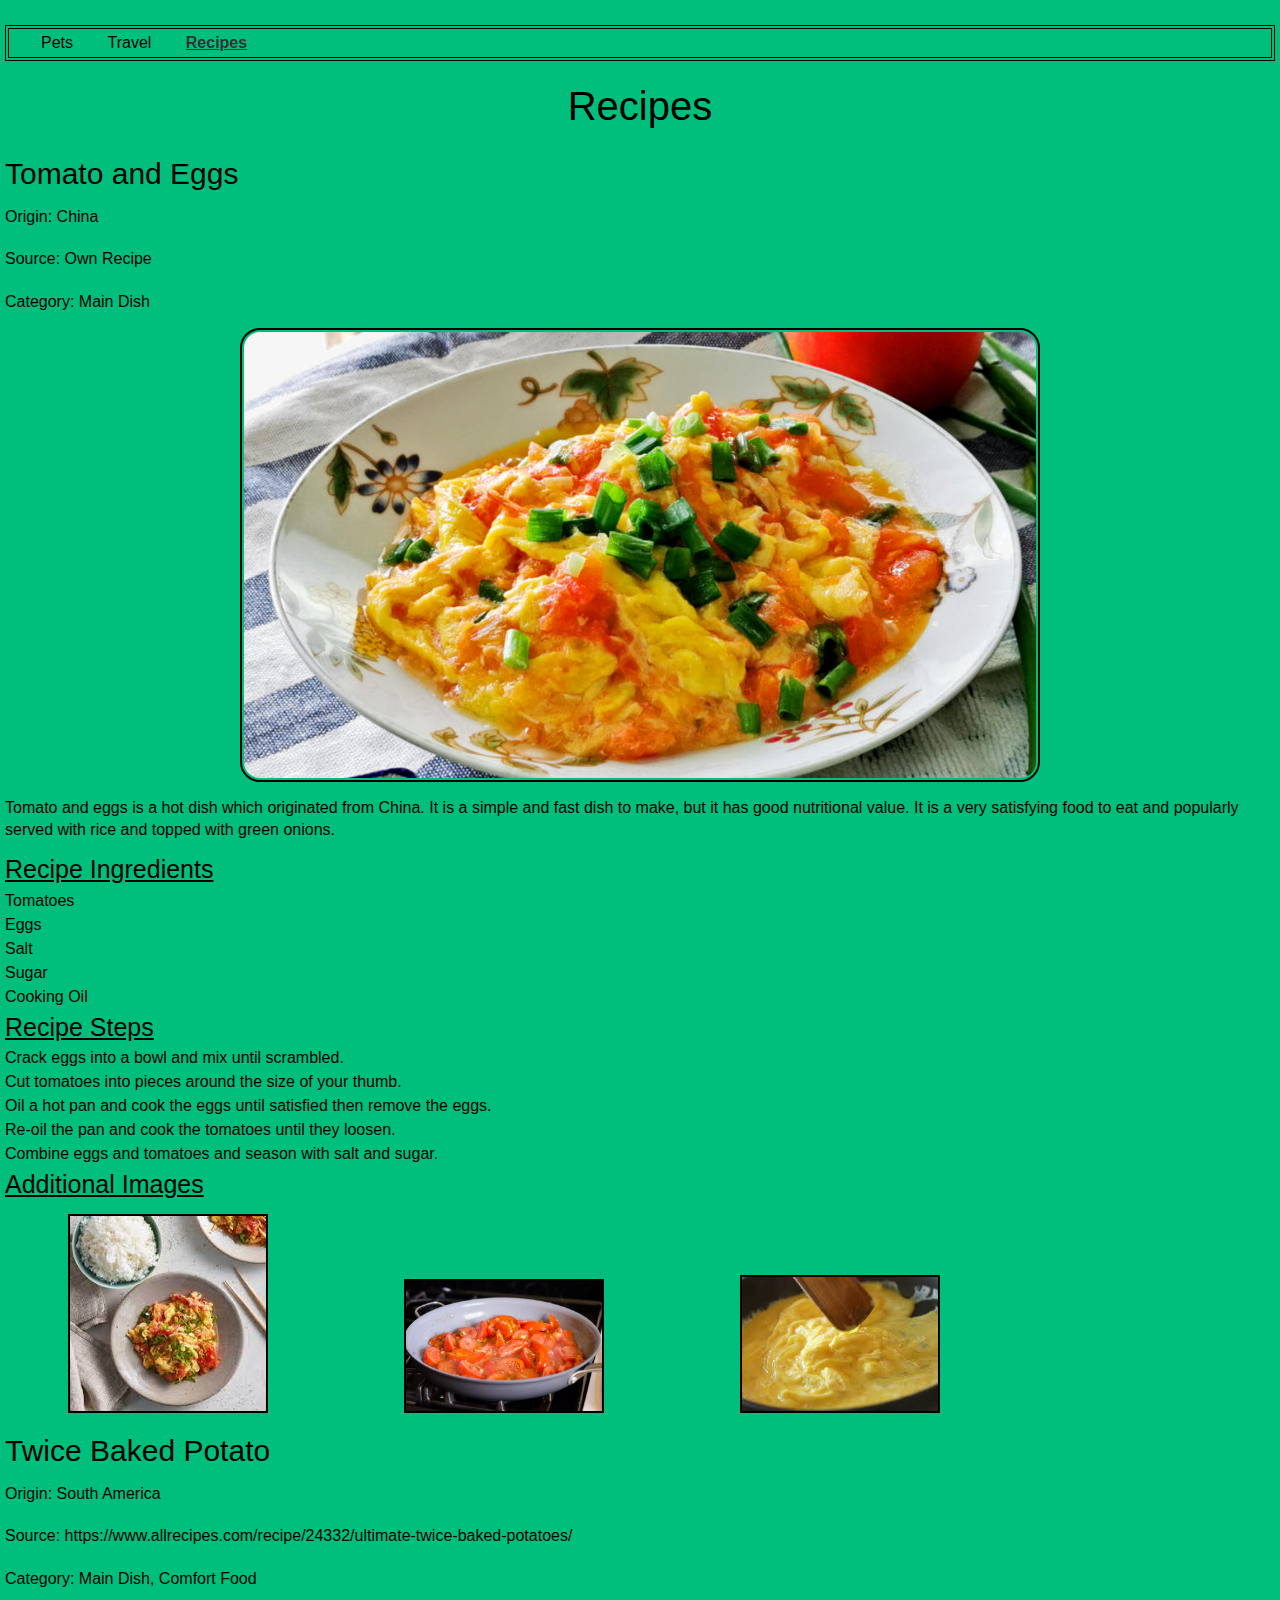
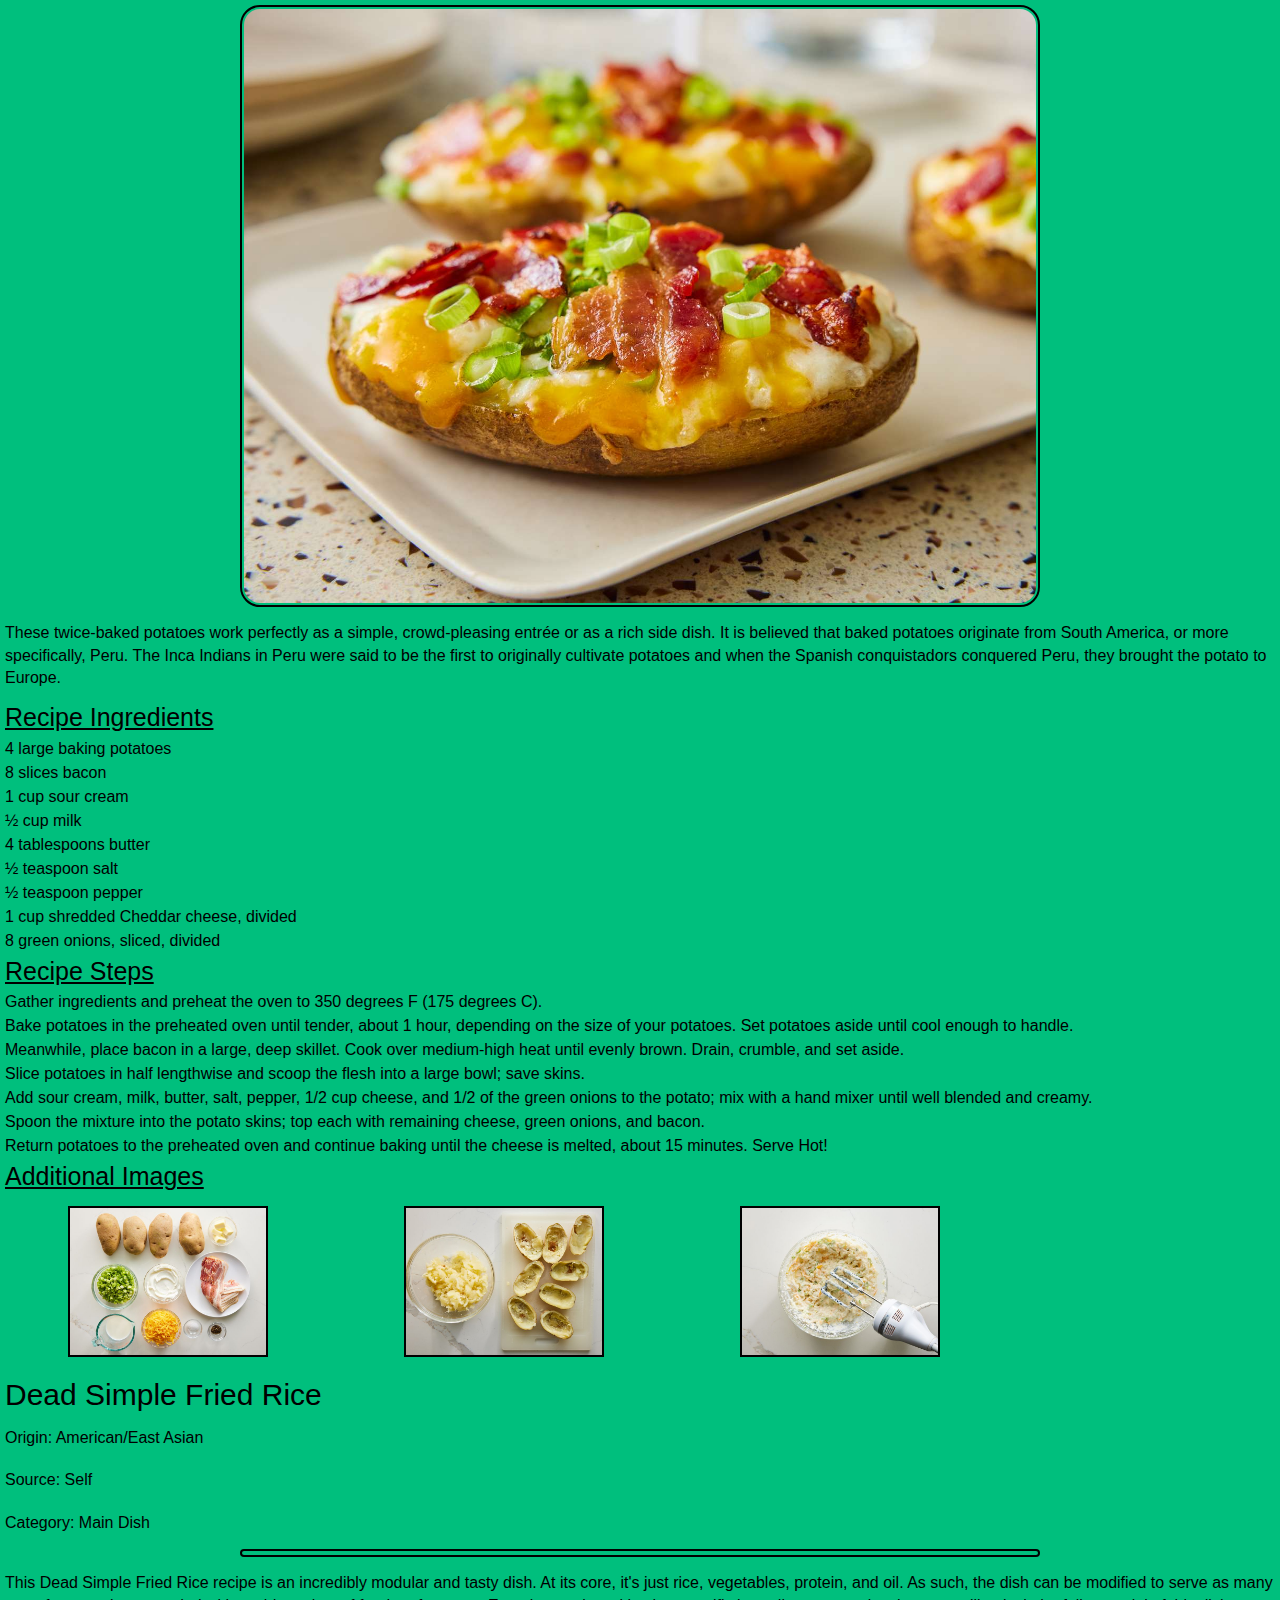
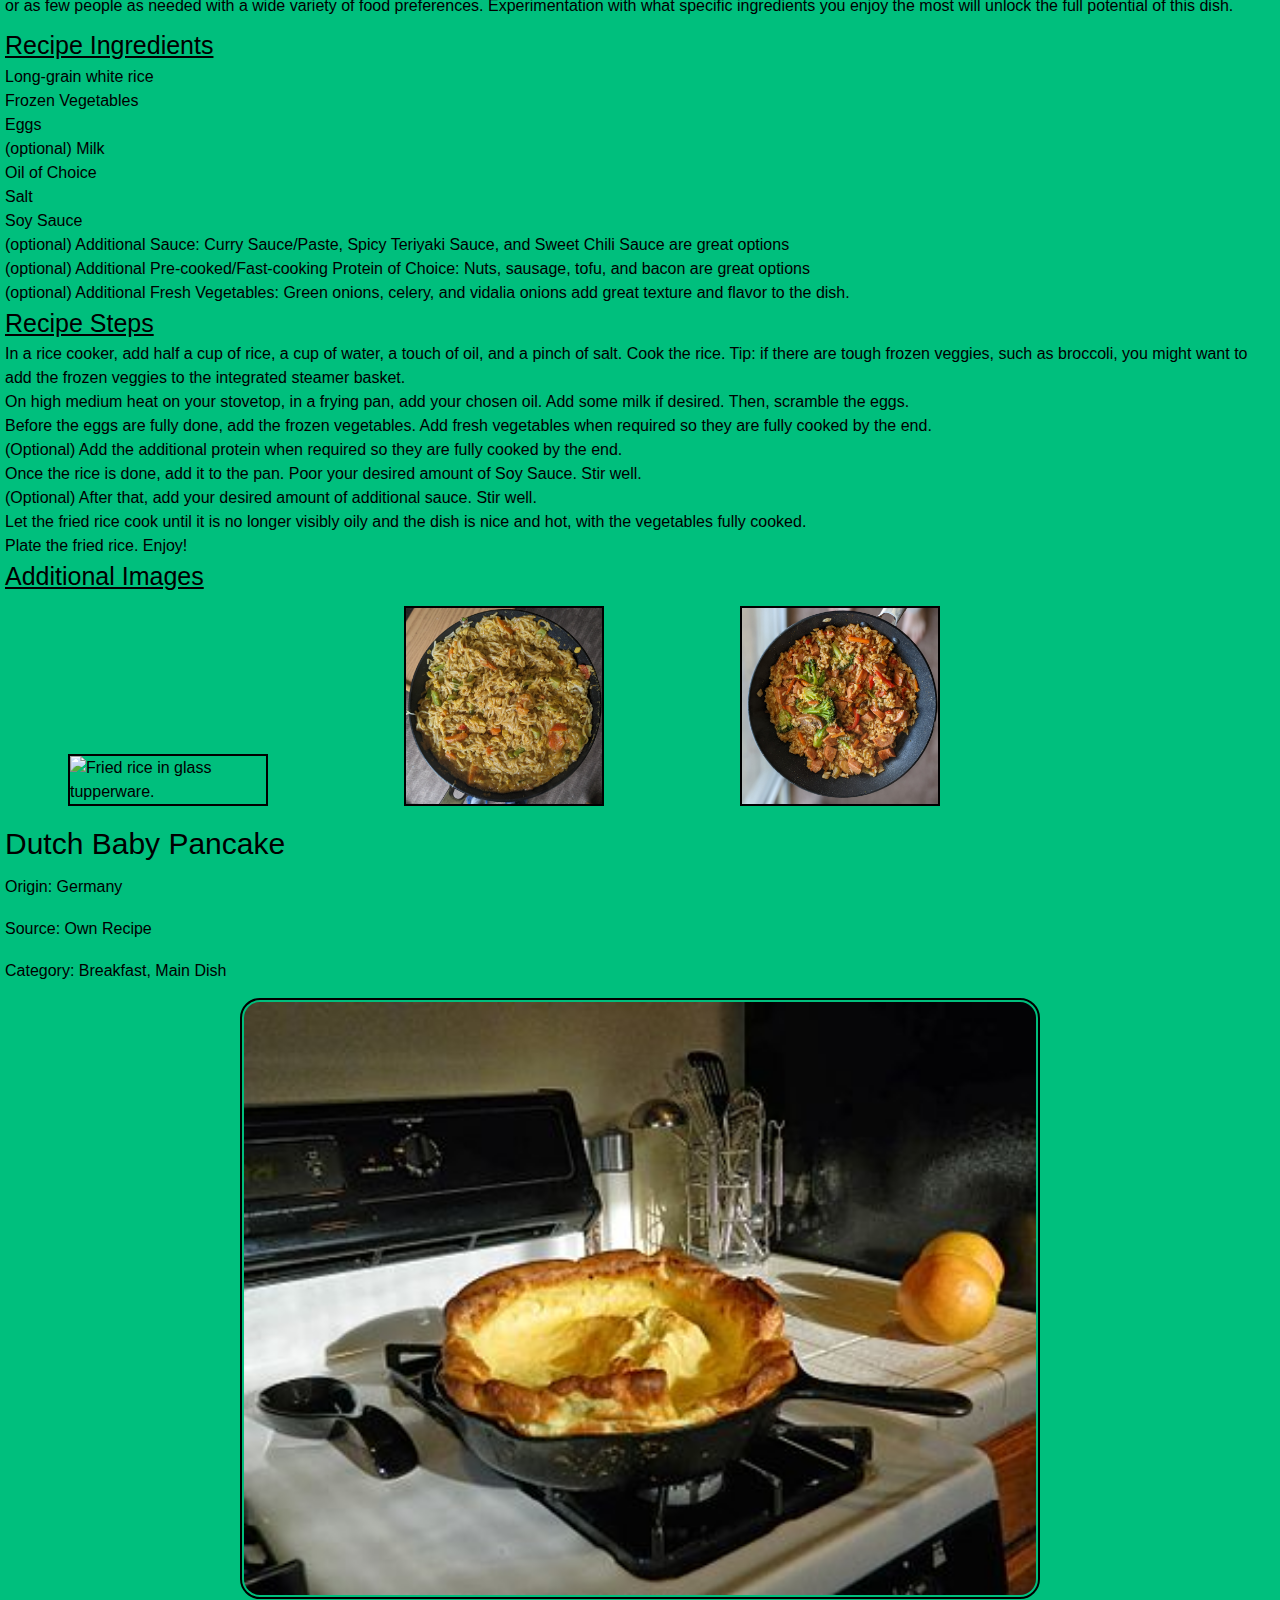
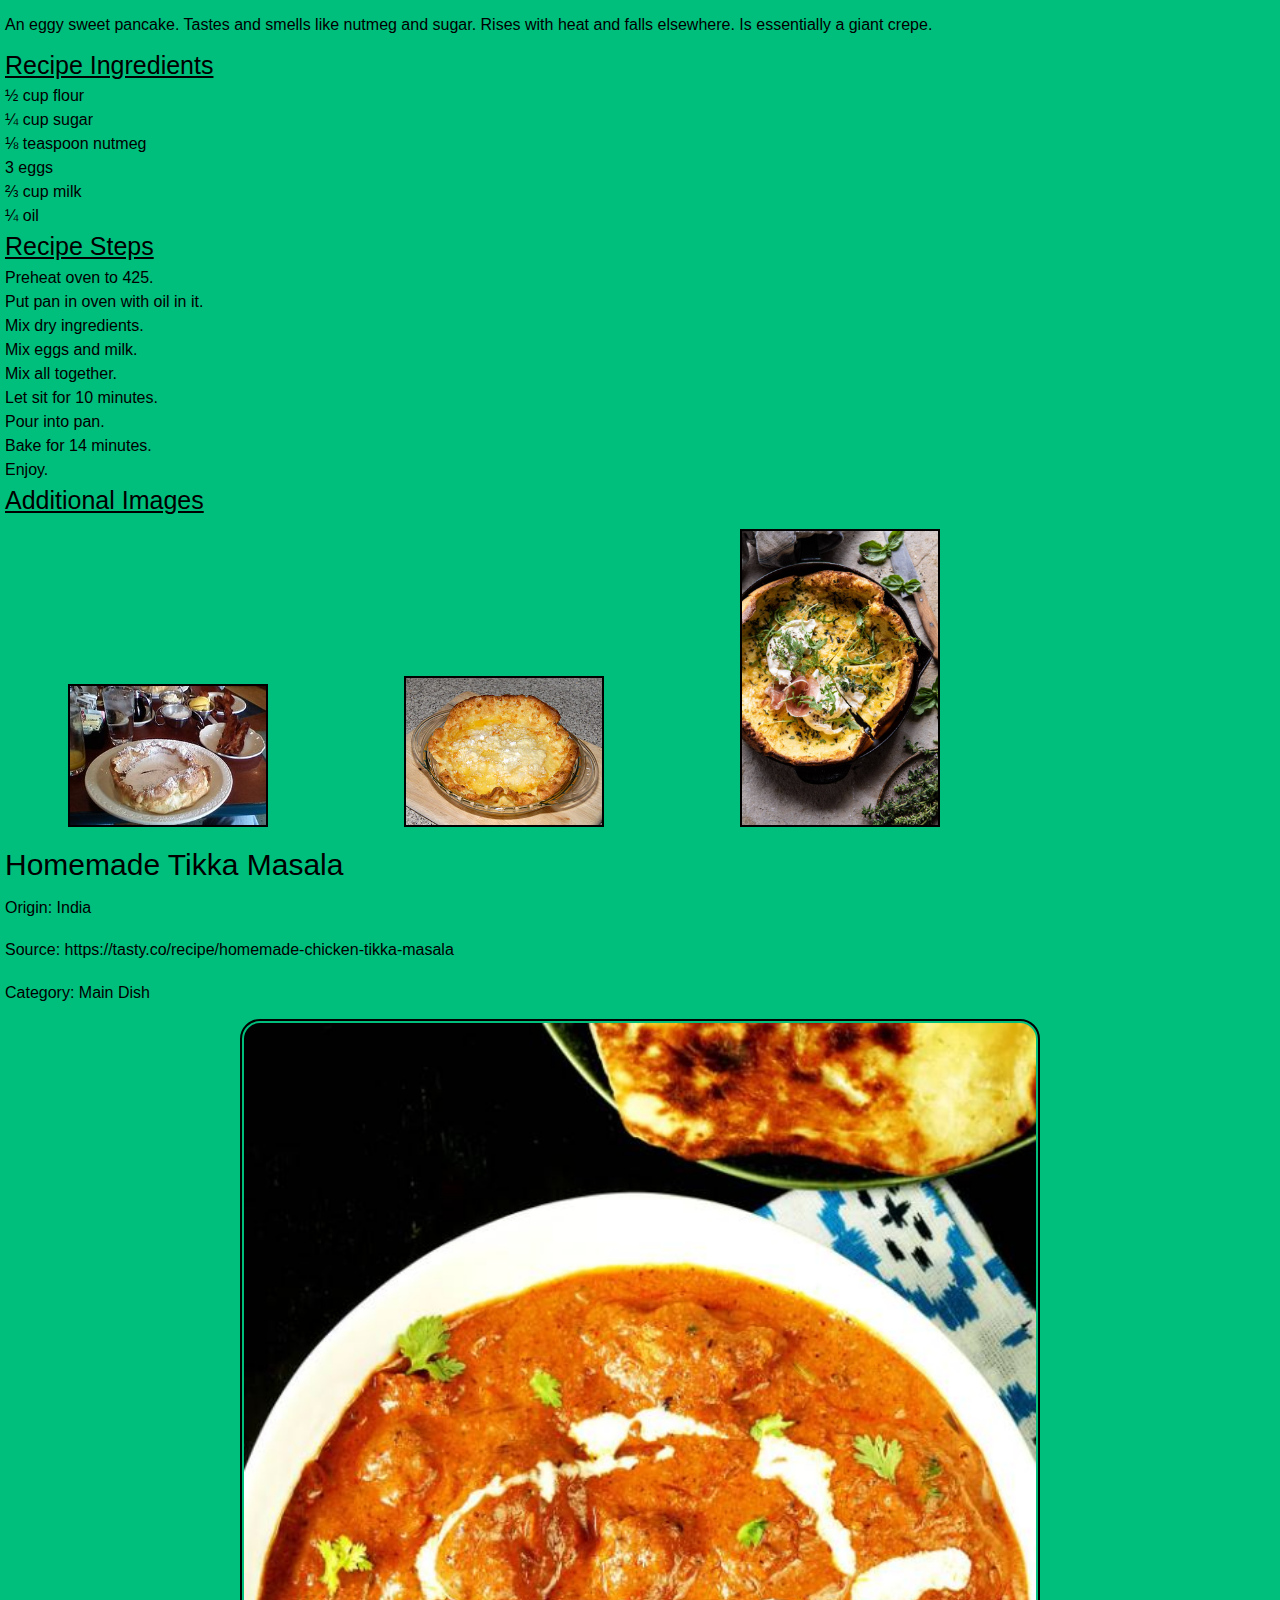
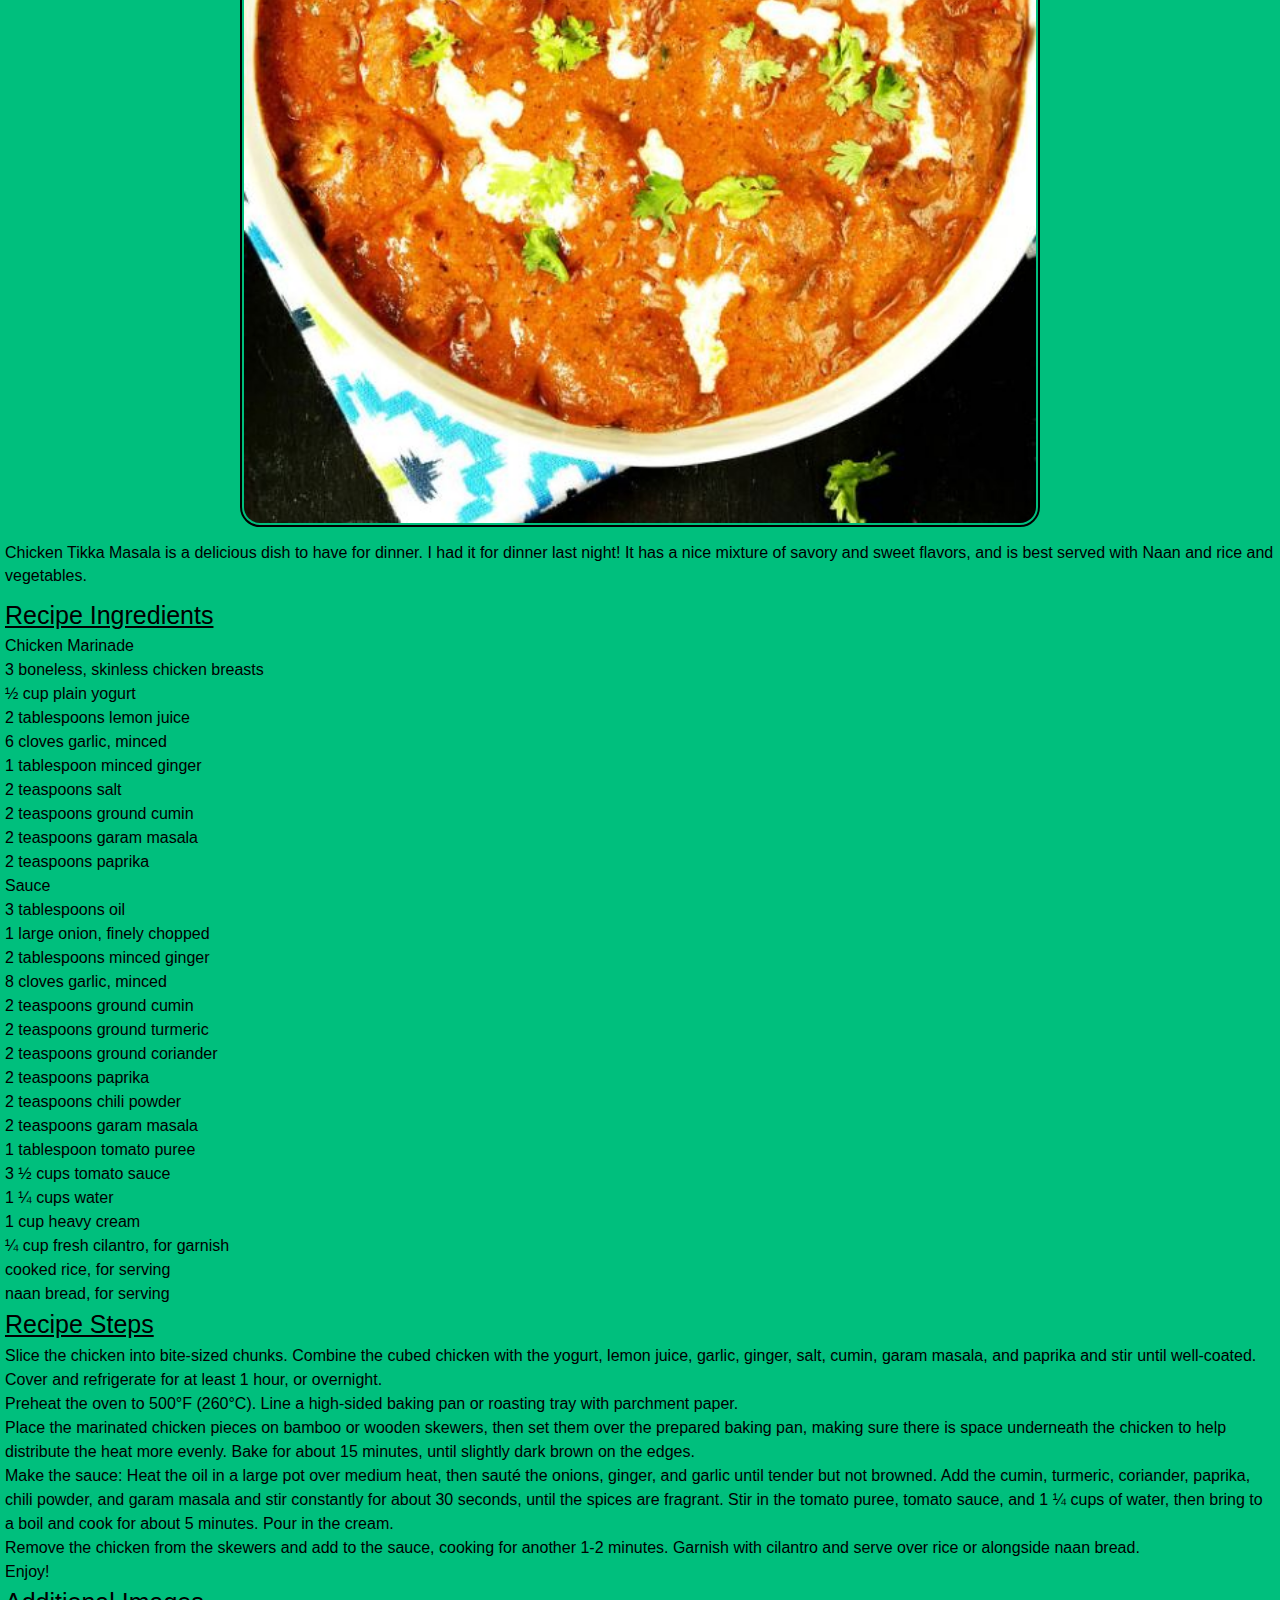
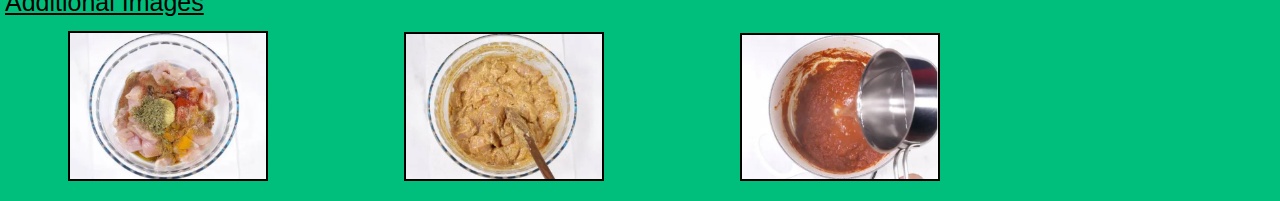
==== commit acc0679c: "Update recipes.html" ====
--- a/recipes.html
+++ b/recipes.html
@@ -39,7 +39,7 @@
         </p>
         <p><b>Category:</b> Main Dish</p>
 
-        <img src="images/recipes/tomato-and-eggs-1.jpeg" alt="" width="400"/>
+        <img src="images/recipes/tomato-and-eggs-1.jpeg" alt="" width="400">
 
         <p>
           Tomato and eggs is a hot dish which originated from China. It is a simple and fast dish to
@@ -73,15 +73,15 @@
         <img
           src="images/recipes/tomato-and-eggs-2.jpeg"
           alt="Tomato and eggs with rice."
-          width="200"/>
+          width="200">
         <img
           src="images/recipes/tomato-and-eggs--tomatoes-cooking.webp"
           alt="Tomatoes cooking in a pan."
-          width="200"/>
+          width="200">
         <img
           src="images/recipes/tomato-and-eggs--scrambled-eggs.jpeg"
           alt="Scrambled eggs cooking in a pan."
-          width="200"/>
+          width="200">
           </div>
 
         <!--Alex Ni-->
@@ -98,7 +98,7 @@
         </p>
         <p><b>Category:</b> Main Dish, Comfort Food</p>
 
-        <img src="images/recipes/baked-potato.jpeg" alt="" width="400"/>
+        <img src="images/recipes/baked-potato.jpeg" alt="" width="400">
 
         <p>
           These twice-baked potatoes work perfectly as a simple, crowd-pleasing entrée or as a rich
@@ -157,15 +157,15 @@
         <img
           src="images/recipes/baked-potato-ingredients.jpg"
           alt="Ingredients for baked potato."
-          width="200"/>
+          width="200">
         <img
           src="images/recipes/baked-potato--potatoes-scooped.jpg"
           alt="Potatoes scooped out into a bowl."
-          width="200"/>
+          width="200">
         <img
           src="images/recipes/baked-potato-mixture.jpg"
           alt="Potato and other ingredients mixed in a bowl."
-          width="200"/>
+          width="200">
           </div>
 
         <!--Sanjida Eva-->
@@ -180,7 +180,7 @@
         </p>
         <p><b>Category:</b> Main Dish</p>
 
-        <img src="images/recipes/dead-simple-fried-rice-primary.jpg" alt="" width="400"/>
+        <img src="images/recipes/dead-simple-fried-rice-primary.jpg" alt="" width="400">
 
         <p>
           This Dead Simple Fried Rice recipe is an incredibly modular and tasty dish. At its core,
@@ -251,15 +251,15 @@
         <img
           src="images/recipes/dead-simple-fried-rice-1.jpg"
           alt="Fried rice in glass tupperware."
-          width="200"/>
+          width="200">
         <img
           src="images/recipes/dead-simple-fried-rice-2.jpg"
           alt="Dead Simple Fried Rice variant using noodles in a pan."
-          width="200"/>
+          width="200">
         <img
           src="images/recipes/dead-simple-fried-rice-3.jpg"
           alt="Dead Simple Fried Rice in a frying pan. Large broccoli florets are visible as well as hot dogs and other vegetables."
-          width="200"/>
+          width="200">
           </div>
 
         <!--Tristan Goodell-->
@@ -274,7 +274,7 @@
         </p>
         <p><b>Category:</b> Breakfast, Main Dish</p>
 
-        <img src="images/recipes/dutch-baby-in-pan.jpg" alt="" width="400"/>
+        <img src="images/recipes/dutch-baby-in-pan.jpg" alt="" width="400">
 
         <p>
           An eggy sweet pancake. Tastes and smells like nutmeg and sugar. Rises with heat and falls
@@ -312,15 +312,15 @@
         <img
           src="images/recipes/dutch-baby-topped-with-sugar.jpg"
           alt="Dutch Baby Pancake topped with sugar."
-          width="200"/>
+          width="200">
         <img
           src="images/recipes/dutch-baby-david-eyres-pancake.jpg"
           alt="David Eyres Pancake, a variation of the Dutch Baby Pancake with no salt."
-          width="200"/>
+          width="200">
         <img
           src="images/recipes/dutch-baby-savory-herb-butter.jpg"
           alt="Savory Herb Butter Dutch Baby, a savory variation. Various garnishes, poached eggs, and salmon are visible."
-          width="200"/>
+          width="200">
           </div>
 
         <!--David Eyre (edited by Eric Xu)-->
@@ -337,7 +337,7 @@
         </p>
         <p><b>Category:</b> Main Dish</p>
 
-        <img src="images/recipes/tikka-masala-1.jpg" alt="" width="400"/>
+        <img src="images/recipes/tikka-masala-1.jpg" alt="" width="400">
 
         <p>
           Chicken Tikka Masala is a delicious dish to have for dinner. I had it for dinner last
@@ -425,15 +425,15 @@
         <img
           src="images/recipes/tikka-masala-2.jpg"
           alt="Raw chicken with many spices on it in a bowl."
-          width="200"/>
+          width="200">
         <img
           src="images/recipes/tikka-masala-3.jpg"
           alt="Spices mixed together with the chicken in a bowl."
-          width="200"/>
+          width="200">
         <img
           src="images/recipes/tikka-masala-4.jpg"
           alt="Boiling water being poured onto sauce in a pot."
-          width="200"/>
+          width="200">
           </div>
 
         <!--Rachel Sondergeld-->
--- a/css/style.css
+++ b/css/style.css
@@ -1,117 +1,207 @@
-/* Reset some default styles */
-* {
-  margin: 0;
-  padding: 0;
-  box-sizing: border-box;
-}
-
-/* Set up font styles */
+header {
+    padding: 15px;
+    
+}
+
+.nav-link.active {
+  color: #333333;
+  font-weight: bold;
+  text-decoration: underline;
+}
+
+
+
+.article {
+  padding: 16px;
+}
+
 body {
-  font-family: "Lato", "Verdana", "Avenir Next", sans-serif;
+  background-color: #00bf7d;
+  color: black;
+  display: block;
+  padding: 5px;
   font-size: 16px;
   line-height: 1.5;
-  padding-left: 10px;
-}
-
-/* General styling for all links */
-nav a {
-    font-weight: normal;
-    color: black;
-    text-decoration: none;
-    padding: 5px;
-    margin: 5px;
-}
-
-/* Styling for the active link */
-nav a.active {
-    font-weight: bold;
-}
-
-/* Add a background color to the body */
-body {
-  background-color: #00bf7d;
-}
-
-/* Apply some common styles to headings */
-h1, h2, h3, h4 {
-  font-weight: bold;
-  margin-bottom: 1rem;
-}
-
-/* Style links */
-a {
-  text-decoration: none;
-  color: black;
-  cursor: pointer;
-}
-
-a:hover {
+  font-family: "Lato", "Verdana", "Avenir Next", sans-serif;
+}
+
+nav{
+margin-top: 20px;
+border-style: double;
+border-width: 4px;
+padding: 2px;
+border-color: black;
+}
+
+
+nav li {
+  display: inline-block;
+  margin-left: 30px;
+}
+
+#main_content {
+  position: absolute;
+  left: -300px;
+}
+
+#main_content:focus {
+  position: absolute;
+  left: 10px;
+}
+
+h1 {
+  font-size: 40px;
+  text-align: center;
+}
+
+main > div {
+  margin-bottom: 60px;
+}
+
+h2 {
+  font-size: 30px;
+}
+
+.overview img {
+  display: block;
+  margin: auto;
+  padding: 2px;
+  border: 2px solid black;
+  margin-top: 5px;
+  margin-bottom: 5px;
+  border-radius: 20px;
+  width: 90%;
+  max-width: 800px;
+}
+
+@media screen and (prefers-reduced-motion: reduce) {
+  .overview .gif {
+      display: none;
+  }
+}
+
+h4 {
+  font-size: 20px;
+}
+
+.overview p {
+  line-height: 1.4;
+  padding-top: 10px;
+  padding-bottom: 10px;
+}
+
+h3 {
+  font-size: 25px;
   text-decoration: underline;
 }
 
-/* Apply padding to page content */
-.article {
-  padding: 16px;
-}
-
-/* Style images */
-.img {
+
+.image-caption {
+  text-align: center;
+  margin-top: 5px;
+}
+
+@media screen and (prefers-reduced-motion: no-preference) {
+  @keyframes fadeAndGrow {
+    from {
+      opacity: 0;
+      transform: scale(0.5);
+    }
+    to {
+      opacity: 1;
+      transform: scale(1);
+    }
+  }
+
+  .pet-name {
+    width: 100px;
+    position: relative;
+    padding-left: 685px;
+    animation-name: fadeAndGrow;
+    animation-duration: 10s; /* Adjust time as needed */
+    animation-iteration-count: infinite;
+  }
+}
+
+
+
+.pets-photo-gallery {
+  margin-top: 10px;
+  margin-bottom: 5px;
+  display: grid;
+  grid-template-columns: auto auto auto auto;
+  column-gap: 10px;
+  row-gap: 10px;
+}
+
+.pets-photo-gallery img {
+  display: block;
+  margin: auto;
+  border: 2px double black;
+  margin-bottom: 10px;
+}
+
+.pets-photo-gallery video {
   max-width: 100%;
-  height: auto;
-  border-radius: 16px;
-}
-
-/* Create a grid layout for home items */
-.home-grid {
+}
+
+.pets-photo-gallery {
+  grid-column: 1 / 5;
+}
+
+.likes {
+  display: inline-block;
+}
+
+.likes ul {
+  list-style-type: circle;
+  margin-left: 20px;
+  line-height: 1.2;
+}
+
+.likes li, {
+  display: list-item;
+  line-height: 1.3;
+}
+
+.travel-photo-gallery {
+  margin-top: 10px;
+  margin-bottom: 5px;
   display: grid;
-  grid-template-columns: repeat(auto-fill, minmax(200px, 1fr));
-  gap: 16px;
-  margin: 16px;
-}
-
-.home-grid__item {
-  overflow: hidden;
-  border-radius: 16px;
-}
-
-.home-grid__img-container {
-  position: relative;
-  overflow: hidden;
-  border-radius: 16px;
-}
-
-.home-grid__img-container img {
+  grid-template-columns: auto auto auto auto auto;
+  column-gap: 10px;
+  row-gap: 10px;
+}
+
+.travel-photo-gallery img {
+  display: block;
+  margin: auto;
+  border: 2px double black;
+  margin-bottom: 10px;
+}
+
+.travel-photo-gallery video {
   max-width: 100%;
-  height: auto;
-  transition: transform 0.3s ease-in-out;
-}
-
-.home-grid__img-container img:hover {
-  transform: scale(1.1);
-}
-
-/* Create styles for captions */
-.captioned-img {
-  display: flex;
-  flex-direction: column;
-  margin: 16px 0;
-  border-radius: 16px;
-  background-color: hsl(219, 30%, 89%);
-}
-
-.captioned-img__img-container {
-  position: relative;
-  overflow: hidden;
-  min-height: 96px;
-  max-height: 408px;
-}
-
-.captioned-img__img-container img {
-  max-width: 20%;
-  height: auto;
-}
-
-.captioned-img__caption {
-  padding: 16px;
-  background-color: hsl(219, 30%, 89%);
-}
+}
+
+figcaption {
+    text-align: center;
+}
+
+.recipe-photo-gallery {
+  margin-top: 10px;
+  margin-bottom: 5px;
+  display: grid;
+  grid-template-columns: auto auto auto auto auto;
+  column-gap: 10px;
+  row-gap: 10px;
+}
+
+.recipe-photo-gallery img {
+  display: block;
+  margin: auto;
+  border: 2px double black;
+  margin-bottom: 10px;
+}
+
+
